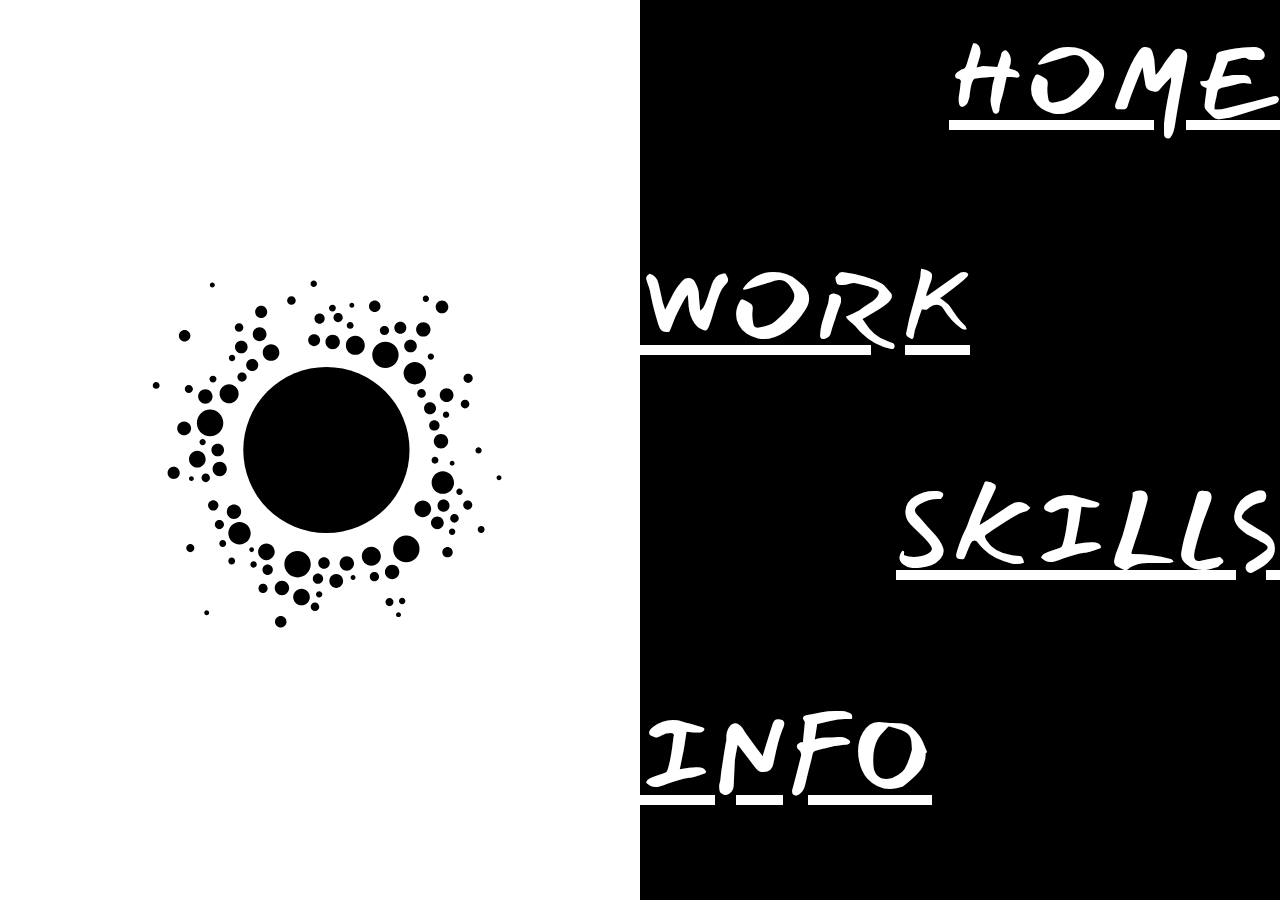
==== index.html @ 7038d150 "Update index.html" ====
<!DOCTYPE html>
<html lang="ru">
<head>
    <meta charset="UTF-8">
    <meta name="viewport" content="width=device-width, initial-scale=1.0">
    <meta http-equiv="X-UA-Compatible" content="ie=edge">
    <title>Averyanov_Oleg</title>
    <link href="https://fonts.googleapis.com/css?family=Mansalva&display=swap" rel="stylesheet">
    <link href="https://fonts.googleapis.com/css?family=Vollkorn&display=swap" rel="stylesheet">
    <link rel="stylesheet" href="css/style.css">
    <script src="js/script.js"></script>
</head>
<body>
    <div class="wrap">
        <div class="wrap1_svg" id="wrap1_svg">
            <div class="wrap2_svg">
                    <svg xmlns="http://www.w3.org/2000/svg" xmlns:xlink="http://www.w3.org/1999/xlink" width="400" height="400" viewBox="0 0 400 400" version="1.1">
                        <g id="container" fill="#000">
                            
                            <circle id="center-circle" cx="204" cy="200" r="53">
                                        <animate attributeName="r"
                                                 dur="7.5s"
                                                 begin="0s"
                                                 repeatCount="indefinite"
                                                 keyTimes="0; 0.5; 1"
                                                 keySplines="0.5  0   0.1  1;
                                                                         0.5  0   0.1  1"
                                                 calcMode="spline"
                                                 values="53; 40; 53"
                                         />
                                </circle>
                                
                            <path id="dots">
                                <animate attributeName="d"
                                                 dur="7.5s"
                                                 begin="0s"
                                                 fill="freeze"
                                                 repeatCount="indefinite"
                                                 keyTimes="0; 0.5; 1"
                                                 keySplines="0.5  0   0.1  1;
                                                                         0.5  0   0.1  1"
                                                 calcMode="spline"
                                                 values="
                                                                     M168.9 146.2C171.8 146.2 174.1 143.9 174.1 141 174.1 138.1 171.8 135.8 168.9 135.8 166 135.8 163.7 138.1 163.7 141 163.7 143.9 166 146.2 168.9 146.2ZM168.9 264.7C171.8 264.7 174.1 262.3 174.1 259.5 174.1 256.6 171.8 254.2 168.9 254.2 166 254.2 163.7 256.6 163.7 259.5 163.7 262.3 166 264.7 168.9 264.7ZM147.7 240.6C150.2 240.6 152.2 238.6 152.2 236.1 152.2 233.6 150.2 231.6 147.7 231.6 145.2 231.6 143.2 233.6 143.2 236.1 143.2 238.6 145.2 240.6 147.7 240.6ZM260.2 131.5C262.7 131.5 264.7 129.5 264.7 127 264.7 124.5 262.7 122.5 260.2 122.5 257.7 122.5 255.7 124.5 255.7 127 255.7 129.5 257.7 131.5 260.2 131.5ZM241.1 278.4C243.6 278.4 245.6 276.3 245.6 273.9 245.6 271.4 243.6 269.4 241.1 269.4 238.7 269.4 236.6 271.4 236.6 273.9 236.6 276.3 238.7 278.4 241.1 278.4ZM176.1 286.6C178.6 286.6 180.6 284.6 180.6 282.1 180.6 279.7 178.6 277.6 176.1 277.6 173.6 277.6 171.6 279.7 171.6 282.1 171.6 284.6 173.6 286.6 176.1 286.6ZM132.2 172.9C134.7 172.9 136.7 170.9 136.7 168.4 136.7 165.9 134.7 163.9 132.2 163.9 129.7 163.9 127.7 165.9 127.7 168.4 127.7 170.9 129.7 172.9 132.2 172.9ZM139.1 215.4C141.5 215.4 143.5 213.4 143.5 210.9 143.5 208.4 141.5 206.4 139.1 206.4 136.6 206.4 134.6 208.4 134.6 210.9 134.6 213.4 136.6 215.4 139.1 215.4ZM271.7 199.5C274.2 199.5 276.2 197.5 276.2 195 276.2 192.5 274.2 190.5 271.7 190.5 269.2 190.5 267.2 192.5 267.2 195 267.2 197.5 269.2 199.5 271.7 199.5ZM215.3 272.6C217.7 272.6 219.8 270.6 219.8 268.1 219.8 265.6 217.7 263.6 215.3 263.6 212.8 263.6 210.8 265.6 210.8 268.1 210.8 270.6 212.8 272.6 215.3 272.6ZM207.7 139.4C210.2 139.4 212.2 137.4 212.2 134.9 212.2 132.4 210.2 130.4 207.7 130.4 205.2 130.4 203.2 132.4 203.2 134.9 203.2 137.4 205.2 139.4 207.7 139.4ZM126.5 210.7C129.4 210.7 131.7 208.3 131.7 205.5 131.7 202.6 129.4 200.2 126.5 200.2 123.6 200.2 121.3 202.6 121.3 205.5 121.3 208.3 123.6 210.7 126.5 210.7ZM264.2 240.6C267 240.6 269.4 238.2 269.4 235.3 269.4 232.5 267 230.1 264.2 230.1 261.3 230.1 258.9 232.5 258.9 235.3 258.9 238.2 261.3 240.6 264.2 240.6ZM154.7 142.3C156.9 142.3 158.6 140.5 158.6 138.3 158.6 136.1 156.9 134.4 154.7 134.4 152.5 134.4 150.7 136.1 150.7 138.3 150.7 140.5 152.5 142.3 154.7 142.3ZM269.7 187.6C271.5 187.6 273 186.2 273 184.4 273 182.6 271.5 181.2 269.7 181.2 267.9 181.2 266.5 182.6 266.5 184.4 266.5 186.2 267.9 187.6 269.7 187.6ZM274.8 261.8C276.5 261.8 278 260.4 278 258.6 278 256.8 276.5 255.3 274.8 255.3 273 255.3 271.5 256.8 271.5 258.6 271.5 260.4 273 261.8 274.8 261.8ZM167.6 275.5C169.4 275.5 170.9 274 170.9 272.2 170.9 270.5 169.4 269 167.6 269 165.8 269 164.4 270.5 164.4 272.2 164.4 274 165.8 275.5 167.6 275.5ZM136.4 235.9C138.1 235.9 139.6 234.4 139.6 232.6 139.6 230.9 138.1 229.4 136.4 229.4 134.6 229.4 133.1 230.9 133.1 232.6 133.1 234.4 134.6 235.9 136.4 235.9ZM202.5 125.4C204.3 125.4 205.7 123.9 205.7 122.1 205.7 120.3 204.3 118.9 202.5 118.9 200.7 118.9 199.3 120.3 199.3 122.1 199.3 123.9 200.7 125.4 202.5 125.4ZM255 142.3C257.2 142.3 258.9 140.5 258.9 138.3 258.9 136.1 257.2 134.4 255 134.4 252.8 134.4 251 136.1 251 138.3 251 140.5 252.8 142.3 255 142.3ZM137.8 203.5C140 203.5 141.7 201.7 141.7 199.5 141.7 197.3 140 195.6 137.8 195.6 135.6 195.6 133.8 197.3 133.8 199.5 133.8 201.7 135.6 203.5 137.8 203.5ZM186 277.6C190.5 277.6 194.2 273.9 194.2 269.4 194.2 264.8 190.5 261.1 186 261.1 181.4 261.1 177.7 264.8 177.7 269.4 177.7 273.9 181.4 277.6 186 277.6ZM239.5 149.1C244.1 149.1 247.8 145.4 247.8 140.8 247.8 136.3 244.1 132.6 239.5 132.6 235 132.6 231.3 136.3 231.3 140.8 231.3 145.4 235 149.1 239.5 149.1ZM143.5 248.1C145.1 248.1 146.4 246.8 146.4 245.2 146.4 243.7 145.1 242.4 143.5 242.4 142 242.4 140.7 243.7 140.7 245.2 140.7 246.8 142 248.1 143.5 248.1ZM232 280.2C233.6 280.2 234.9 278.9 234.9 277.3 234.9 275.7 233.6 274.4 232 274.4 230.4 274.4 229.1 275.7 229.1 277.3 229.1 278.9 230.4 280.2 232 280.2ZM285.5 237C287.1 237 288.4 235.7 288.4 234.1 288.4 232.5 287.1 231.2 285.5 231.2 284 231.2 282.7 232.5 282.7 234.1 282.7 235.7 284 237 285.5 237ZM286.6 161C288.2 161 289.5 159.7 289.5 158.1 289.5 156.5 288.2 155.2 286.6 155.2 285 155.2 283.7 156.5 283.7 158.1 283.7 159.7 285 161 286.6 161ZM239.9 130C241.5 130 242.8 128.8 242.8 127.2 242.8 125.6 241.5 124.3 239.9 124.3 238.3 124.3 237 125.6 237 127.2 237 128.8 238.3 130 239.9 130ZM210.4 127.9C212 127.9 213.3 126.6 213.3 125 213.3 123.4 212 122.1 210.4 122.1 208.8 122.1 207.5 123.4 207.5 125 207.5 126.6 208.8 127.9 210.4 127.9ZM152.9 158.5C154.5 158.5 155.8 157.2 155.8 155.6 155.8 154 154.5 152.7 152.9 152.7 151.3 152.7 150 154 150 155.6 150 157.2 151.3 158.5 152.9 158.5ZM165.8 283.8C167.4 283.8 168.7 282.5 168.7 280.9 168.7 279.3 167.4 278 165.8 278 164.2 278 163 279.3 163 280.9 163 282.5 164.2 283.8 165.8 283.8ZM101.2 162.4C102.3 162.4 103.3 161.5 103.3 160.3 103.3 159.1 102.3 158.1 101.2 158.1 100 158.1 99 159.1 99 160.3 99 161.5 100 162.4 101.2 162.4ZM307.5 219.1C308.3 219.1 309 218.4 309 217.5 309 216.7 308.3 216 307.5 216 306.6 216 305.9 216.7 305.9 217.5 305.9 218.4 306.6 219.1 307.5 219.1ZM133.1 100.1C134 100.1 134.7 99.4 134.7 98.5 134.7 97.7 134 97 133.1 97 132.3 97 131.6 97.7 131.6 98.5 131.6 99.4 132.3 100.1 133.1 100.1ZM131.3 300.1C132.2 300.1 132.9 299.4 132.9 298.5 132.9 297.7 132.2 297 131.3 297 130.5 297 129.8 297.7 129.8 298.5 129.8 299.4 130.5 300.1 131.3 300.1ZM218 277.7C218.8 277.7 219.5 277.1 219.5 276.2 219.5 275.4 218.8 274.7 218 274.7 217.1 274.7 216.4 275.4 216.4 276.2 216.4 277.1 217.1 277.7 218 277.7ZM279.8 210.3C280.6 210.3 281.3 209.6 281.3 208.8 281.3 207.9 280.6 207.3 279.8 207.3 278.9 207.3 278.3 207.9 278.3 208.8 278.3 209.6 278.9 210.3 279.8 210.3ZM219.8 114.2C220.6 114.2 221.3 113.5 221.3 112.7 221.3 111.8 220.6 111.1 219.8 111.1 218.9 111.1 218.2 111.8 218.2 112.7 218.2 113.5 218.9 114.2 219.8 114.2ZM122.3 217.9C123.2 217.9 123.9 217.2 123.9 216.3 123.9 215.5 123.2 214.8 122.3 214.8 121.5 214.8 120.8 215.5 120.8 216.3 120.8 217.2 121.5 217.9 122.3 217.9ZM159 261.1C159.9 261.1 160.5 260.4 160.5 259.5 160.5 258.7 159.9 258 159 258 158.2 258 157.5 258.7 157.5 259.5 157.5 260.4 158.2 261.1 159 261.1ZM247.4 301.5C248.3 301.5 249 300.8 249 300 249 299.1 248.3 298.4 247.4 298.4 246.6 298.4 245.9 299.1 245.9 300 245.9 300.8 246.6 301.5 247.4 301.5ZM209 118.9C210.2 118.9 211.1 117.9 211.1 116.7 211.1 115.5 210.2 114.6 209 114.6 207.8 114.6 206.8 115.5 206.8 116.7 206.8 117.9 207.8 118.9 209 118.9ZM296.7 250.3C297.9 250.3 298.8 249.3 298.8 248.1 298.8 246.9 297.9 246 296.7 246 295.5 246 294.5 246.9 294.5 248.1 294.5 249.3 295.5 250.3 296.7 250.3ZM144.6 255C145.8 255 146.8 254 146.8 252.8 146.8 251.6 145.8 250.6 144.6 250.6 143.4 250.6 142.5 251.6 142.5 252.8 142.5 254 143.4 255 144.6 255ZM136 160.3C137.2 160.3 138.2 159.3 138.2 158.1 138.2 156.9 137.2 156 136 156 134.8 156 133.8 156.9 133.8 158.1 133.8 159.3 134.8 160.3 136 160.3ZM218 127.5C219.1 127.5 220.1 126.6 220.1 125.4 220.1 124.2 219.1 123.2 218 123.2 216.8 123.2 215.8 124.2 215.8 125.4 215.8 126.6 216.8 127.5 218 127.5ZM269.7 208.5C270.9 208.5 271.9 207.6 271.9 206.4 271.9 205.2 270.9 204.2 269.7 204.2 268.5 204.2 267.6 205.2 267.6 206.4 267.6 207.6 268.5 208.5 269.7 208.5ZM147.1 267.6C148.3 267.6 149.3 266.6 149.3 265.4 149.3 264.2 148.3 263.2 147.1 263.2 146 263.2 145 264.2 145 265.4 145 266.6 146 267.6 147.1 267.6ZM256.2 161.4C260.1 161.4 263.3 158.2 263.3 154.3 263.3 150.5 260.1 147.3 256.2 147.3 252.4 147.3 249.2 150.5 249.2 154.3 249.2 158.2 252.4 161.4 256.2 161.4ZM165.7 122.5C167.7 122.5 169.4 120.8 169.4 118.7 169.4 116.6 167.7 114.9 165.7 114.9 163.6 114.9 161.9 116.6 161.9 118.7 161.9 120.8 163.6 122.5 165.7 122.5ZM123.2 167.3C124.6 167.3 125.8 166.2 125.8 164.8 125.8 163.4 124.6 162.3 123.2 162.3 121.8 162.3 120.7 163.4 120.7 164.8 120.7 166.2 121.8 167.3 123.2 167.3ZM242.2 291.9C243.6 291.9 244.7 290.7 244.7 289.3 244.7 288 243.6 286.8 242.2 286.8 240.8 286.8 239.7 288 239.7 289.3 239.7 290.7 240.8 291.9 242.2 291.9ZM160.1 152.9C162.2 152.9 163.9 151.2 163.9 149.1 163.9 147 162.2 145.3 160.1 145.3 158 145.3 156.3 147 156.3 149.1 156.3 151.2 158 152.9 160.1 152.9ZM275.8 237.9C277.9 237.9 279.6 236.2 279.6 234.1 279.6 232 277.9 230.3 275.8 230.3 273.7 230.3 272.1 232 272.1 234.1 272.1 236.2 273.7 237.9 275.8 237.9ZM113.7 217.3C115.8 217.3 117.5 215.7 117.5 213.6 117.5 211.5 115.8 209.8 113.7 209.8 111.6 209.8 109.9 211.5 109.9 213.6 109.9 215.7 111.6 217.3 113.7 217.3ZM284.8 175.9C286.3 175.9 287.5 174.7 287.5 173.2 287.5 171.8 286.3 170.5 284.8 170.5 283.3 170.5 282.1 171.8 282.1 173.2 282.1 174.7 283.3 175.9 284.8 175.9ZM261.5 168.4C262.9 168.4 264.2 167.2 264.2 165.7 264.2 164.2 262.9 163 261.5 163 260 163 258.8 164.2 258.8 165.7 258.8 167.2 260 168.4 261.5 168.4ZM281.6 244.7C283.1 244.7 284.3 243.5 284.3 242 284.3 240.5 283.1 239.3 281.6 239.3 280.1 239.3 278.9 240.5 278.9 242 278.9 243.5 280.1 244.7 281.6 244.7ZM194.6 296.5C196.1 296.5 197.3 295.3 197.3 293.8 197.3 292.3 196.1 291.1 194.6 291.1 193.1 291.1 191.9 292.3 191.9 293.8 191.9 295.3 193.1 296.5 194.6 296.5ZM130.2 218.4C131.7 218.4 132.9 217.2 132.9 215.7 132.9 214.2 131.7 213 130.2 213 128.8 213 127.6 214.2 127.6 215.7 127.6 217.2 128.8 218.4 130.2 218.4ZM153.6 130.2C155.1 130.2 156.3 129 156.3 127.5 156.3 126 155.1 124.8 153.6 124.8 152.1 124.8 150.9 126 150.9 127.5 150.9 129 152.1 130.2 153.6 130.2ZM184.2 115.5C185.7 115.5 186.9 114.3 186.9 112.8 186.9 111.3 185.7 110.1 184.2 110.1 182.7 110.1 181.5 111.3 181.5 112.8 181.5 114.3 182.7 115.5 184.2 115.5ZM266.1 178.5C268.2 178.5 269.9 176.8 269.9 174.7 269.9 172.6 268.2 170.9 266.1 170.9 264 170.9 262.4 172.6 262.4 174.7 262.4 176.8 264 178.5 266.1 178.5ZM196 139.2C198.1 139.2 199.8 137.5 199.8 135.4 199.8 133.4 198.1 131.7 196 131.7 193.9 131.7 192.3 133.4 192.3 135.4 192.3 137.5 193.9 139.2 196 139.2ZM124.9 262.2C126.2 262.2 127.4 261 127.4 259.6 127.4 258.3 126.2 257.1 124.9 257.1 123.5 257.1 122.3 258.3 122.3 259.6 122.3 261 123.5 262.2 124.9 262.2ZM145.2 171.1C148.4 171.1 151.1 168.4 151.1 165.1 151.1 161.9 148.4 159.2 145.2 159.2 141.9 159.2 139.2 161.9 139.2 165.1 139.2 168.4 141.9 171.1 145.2 171.1ZM163.3 134C165.7 134 167.6 132.1 167.6 129.7 167.6 127.3 165.7 125.4 163.3 125.4 160.9 125.4 159 127.3 159 129.7 159 132.1 160.9 134 163.3 134ZM209 282.7C211.4 282.7 213.3 280.7 213.3 278.4 213.3 276 211.4 274 209 274 206.6 274 204.7 276 204.7 278.4 204.7 280.7 206.6 282.7 209 282.7ZM122.3 192C124.7 192 126.7 190 126.7 187.6 126.7 185.3 124.7 183.3 122.3 183.3 120 183.3 118 185.3 118 187.6 118 190 120 192 122.3 192ZM274.4 172.2C276.8 172.2 278.7 170.2 278.7 167.8 278.7 165.5 276.8 163.5 274.4 163.5 272 163.5 270.1 165.5 270.1 167.8 270.1 170.2 272 172.2 274.4 172.2ZM229.6 271.5C232.9 271.5 235.6 268.9 235.6 265.6 235.6 262.3 232.9 259.6 229.6 259.6 226.4 259.6 223.7 262.3 223.7 265.6 223.7 268.9 226.4 271.5 229.6 271.5ZM222.1 141.9C225.4 141.9 228 139.3 228 136 228 132.7 225.4 130 222.1 130 218.8 130 216.2 132.7 216.2 136 216.2 139.3 218.8 141.9 222.1 141.9ZM155.2 255.7C159.1 255.7 162.2 252.5 162.2 248.7 162.2 244.8 159.1 241.6 155.2 241.6 151.4 241.6 148.2 244.8 148.2 248.7 148.2 252.5 151.4 255.7 155.2 255.7ZM272.8 226.9C276.6 226.9 279.8 223.7 279.8 219.9 279.8 216 276.6 212.8 272.8 212.8 268.9 212.8 265.8 216 265.8 219.9 265.8 223.7 268.9 226.9 272.8 226.9ZM247.4 267.6C252 267.6 255.7 263.9 255.7 259.3 255.7 254.7 252 251 247.4 251 242.9 251 239.2 254.7 239.2 259.3 239.2 263.9 242.9 267.6 247.4 267.6ZM136.7 191.6C141.3 191.6 145 187.9 145 183.3 145 178.8 141.3 175 136.7 175 132.2 175 128.5 178.8 128.5 183.3 128.5 187.9 132.2 191.6 136.7 191.6ZM234.1 118.9C236.1 118.9 237.7 117.3 237.7 115.3 237.7 113.3 236.1 111.7 234.1 111.7 232.1 111.7 230.5 113.3 230.5 115.3 230.5 117.3 232.1 118.9 234.1 118.9ZM201.8 272.6C203.8 272.6 205.4 271 205.4 269 205.4 267 203.8 265.4 201.8 265.4 199.8 265.4 198.2 267 198.2 269 198.2 271 199.8 272.6 201.8 272.6ZM119.5 136.9C121.4 136.9 123.1 135.3 123.1 133.3 123.1 131.3 121.4 129.7 119.5 129.7 117.5 129.7 115.9 131.3 115.9 133.3 115.9 135.3 117.5 136.9 119.5 136.9ZM175.9 305C177.9 305 179.5 303.4 179.5 301.4 179.5 299.4 177.9 297.8 175.9 297.8 173.9 297.8 172.3 299.4 172.3 301.4 172.3 303.4 173.9 305 175.9 305ZM273.5 179.9C274.6 179.9 275.5 179 275.5 177.9 275.5 176.8 274.6 175.9 273.5 175.9 272.4 175.9 271.5 176.8 271.5 177.9 271.5 179 272.4 179.9 273.5 179.9ZM263.8 145.7C264.9 145.7 265.8 144.8 265.8 143.7 265.8 142.6 264.9 141.7 263.8 141.7 262.7 141.7 261.8 142.6 261.8 143.7 261.8 144.8 262.7 145.7 263.8 145.7ZM272.6 247.8C274.8 247.8 276.6 246 276.6 243.8 276.6 241.6 274.8 239.8 272.6 239.8 270.4 239.8 268.6 241.6 268.6 243.8 268.6 246 270.4 247.8 272.6 247.8ZM281.4 251.2C282.5 251.2 283.4 250.3 283.4 249.2 283.4 248.1 282.5 247.2 281.4 247.2 280.3 247.2 279.4 248.1 279.4 249.2 279.4 250.3 280.3 251.2 281.4 251.2ZM295.2 202.9C296.3 202.9 297.2 202.1 297.2 201 297.2 199.9 296.3 199 295.2 199 294.2 199 293.3 199.9 293.3 201 293.3 202.1 294.2 202.9 295.2 202.9ZM282.3 227.8C283.4 227.8 284.3 226.9 284.3 225.8 284.3 224.7 283.4 223.8 282.3 223.8 281.2 223.8 280.3 224.7 280.3 225.8 280.3 226.9 281.2 227.8 282.3 227.8ZM150.2 148.6C151.3 148.6 152.2 147.7 152.2 146.6 152.2 145.5 151.3 144.6 150.2 144.6 149.1 144.6 148.2 145.5 148.2 146.6 148.2 147.7 149.1 148.6 150.2 148.6ZM196.2 104.5C197.3 104.5 198.2 103.6 198.2 102.5 198.2 101.4 197.3 100.5 196.2 100.5 195.1 100.5 194.2 101.4 194.2 102.5 194.2 103.6 195.1 104.5 196.2 104.5ZM160.8 268.5C161.9 268.5 162.8 267.6 162.8 266.5 162.8 265.4 161.9 264.5 160.8 264.5 159.7 264.5 158.8 265.4 158.8 266.5 158.8 267.6 159.7 268.5 160.8 268.5ZM188.2 291.2C191.1 291.2 193.4 288.9 193.4 286 193.4 283.1 191.1 280.8 188.2 280.8 185.4 280.8 183 283.1 183 286 183 288.9 185.4 291.2 188.2 291.2ZM198.2 281.2C200 281.2 201.5 279.7 201.5 278 201.5 276.2 200 274.7 198.2 274.7 196.5 274.7 195 276.2 195 278 195 279.7 196.5 281.2 198.2 281.2ZM198.9 288.9C200 288.9 200.9 288 200.9 286.9 200.9 285.8 200 284.9 198.9 284.9 197.8 284.9 196.9 285.8 196.9 286.9 196.9 288 197.8 288.9 198.9 288.9ZM247.8 293.3C248.9 293.3 249.8 292.4 249.8 291.3 249.8 290.2 248.9 289.3 247.8 289.3 246.7 289.3 245.8 290.2 245.8 291.3 245.8 292.4 246.7 293.3 247.8 293.3ZM129.2 196.8C130.3 196.8 131.1 195.9 131.1 194.8 131.1 193.8 130.3 192.9 129.2 192.9 128.1 192.9 127.2 193.8 127.2 194.8 127.2 195.9 128.1 196.8 129.2 196.8ZM273 118.2C275.1 118.2 276.9 116.4 276.9 114.2 276.9 112 275.1 110.2 273 110.2 270.8 110.2 269 112 269 114.2 269 116.4 270.8 118.2 273 118.2ZM248.9 132C251 132 252.6 130.3 252.6 128.2 252.6 126.2 251 124.5 248.9 124.5 246.8 124.5 245.1 126.2 245.1 128.2 245.1 130.3 246.8 132 248.9 132ZM264.3 111.5C265.4 111.5 266.3 110.6 266.3 109.5 266.3 108.4 265.4 107.5 264.3 107.5 263.2 107.5 262.4 108.4 262.4 109.5 262.4 110.6 263.2 111.5 264.3 111.5Z
                                                                     
                                                                     ;
                                                                     
                                                                     M175.2 122.4C178.1 122.4 180.4 120.1 180.4 117.2 180.4 114.3 178.1 112 175.2 112 172.3 112 170 114.3 170 117.2 170 120.1 172.3 122.4 175.2 122.4ZM139.2 316.4C142.1 316.4 144.4 314.1 144.4 311.2 144.4 308.3 142.1 306 139.2 306 136.3 306 134 308.3 134 311.2 134 314.1 136.3 316.4 139.2 316.4ZM129.5 272C132 272 134 270 134 267.5 134 265 132 263 129.5 263 127 263 125 265 125 267.5 125 270 127 272 129.5 272ZM314.5 102C317 102 319 100 319 97.5 319 95 317 93 314.5 93 312 93 310 95 310 97.5 310 100 312 102 314.5 102ZM290.5 307C293 307 295 305 295 302.5 295 300 293 298 290.5 298 288 298 286 300 286 302.5 286 305 288 307 290.5 307ZM177.5 338C180 338 182 336 182 333.5 182 331 180 329 177.5 329 175 329 173 331 173 333.5 173 336 175 338 177.5 338ZM84.5 150C87 150 89 148 89 145.5 89 143 87 141 84.5 141 82 141 80 143 80 145.5 80 148 82 150 84.5 150ZM117.5 227C120 227 122 225 122 222.5 122 220 120 218 117.5 218 115 218 113 220 113 222.5 113 225 115 227 117.5 227ZM320.5 194C323 194 325 192 325 189.5 325 187 323 185 320.5 185 318 185 316 187 316 189.5 316 192 318 194 320.5 194ZM233.5 308C236 308 238 306 238 303.5 238 301 236 299 233.5 299 231 299 229 301 229 303.5 229 306 231 308 233.5 308ZM210.5 110C213 110 215 108 215 105.5 215 103 213 101 210.5 101 208 101 206 103 206 105.5 206 108 208 110 210.5 110ZM87.2 213.4C90.1 213.4 92.4 211.1 92.4 208.2 92.4 205.3 90.1 203 87.2 203 84.3 203 82 205.3 82 208.2 82 211.1 84.3 213.4 87.2 213.4ZM265.2 258.4C268.1 258.4 270.4 256.1 270.4 253.2 270.4 250.3 268.1 248 265.2 248 262.3 248 260 250.3 260 253.2 260 256.1 262.3 258.4 265.2 258.4ZM107 108.9C109.1 108.9 110.9 107.1 110.9 105 110.9 102.8 109.1 101 107 101 104.8 101 103 102.8 103 105 103 107.1 104.8 108.9 107 108.9ZM291.2 190.5C293 190.5 294.5 189 294.5 187.2 294.5 185.5 293 184 291.2 184 289.4 184 288 185.5 288 187.2 288 189 289.4 190.5 291.2 190.5ZM336.2 327.5C338 327.5 339.5 326 339.5 324.2 339.5 322.5 338 321 336.2 321 334.4 321 333 322.5 333 324.2 333 326 334.4 327.5 336.2 327.5ZM163.2 307.5C165 307.5 166.5 306 166.5 304.2 166.5 302.5 165 301 163.2 301 161.4 301 160 302.5 160 304.2 160 306 161.4 307.5 163.2 307.5ZM98.2 260.5C100 260.5 101.5 259 101.5 257.2 101.5 255.5 100 254 98.2 254 96.4 254 95 255.5 95 257.2 95 259 96.4 260.5 98.2 260.5ZM168.2 72.5C170 72.5 171.5 71 171.5 69.2 171.5 67.5 170 66 168.2 66 166.4 66 165 67.5 165 69.2 165 71 166.4 72.5 168.2 72.5ZM275 100.9C277.1 100.9 278.9 99.1 278.9 97 278.9 94.8 277.1 93 275 93 272.8 93 271 94.8 271 97 271 99.1 272.8 100.9 275 100.9ZM117 208.9C119.1 208.9 120.9 207.1 120.9 205 120.9 202.8 119.1 201 117 201 114.8 201 113 202.8 113 205 113 207.1 114.8 208.9 117 208.9ZM186.3 302.6C190.8 302.6 194.5 298.9 194.5 294.3 194.5 289.7 190.8 286 186.3 286 181.7 286 178 289.7 178 294.3 178 298.9 181.7 302.6 186.3 302.6ZM256.3 145.6C260.8 145.6 264.5 141.9 264.5 137.3 264.5 132.7 260.8 129 256.3 129 251.7 129 248 132.7 248 137.3 248 141.9 251.7 145.6 256.3 145.6ZM63.9 265.8C65.5 265.8 66.8 264.5 66.8 262.9 66.8 261.3 65.5 260 63.9 260 62.3 260 61 261.3 61 262.9 61 264.5 62.3 265.8 63.9 265.8ZM256.9 303.8C258.5 303.8 259.8 302.5 259.8 300.9 259.8 299.3 258.5 298 256.9 298 255.3 298 254 299.3 254 300.9 254 302.5 255.3 303.8 256.9 303.8ZM369.9 240.8C371.5 240.8 372.8 239.5 372.8 237.9 372.8 236.3 371.5 235 369.9 235 368.3 235 367 236.3 367 237.9 367 239.5 368.3 240.8 369.9 240.8ZM360.9 124.8C362.5 124.8 363.8 123.5 363.8 121.9 363.8 120.3 362.5 119 360.9 119 359.3 119 358 120.3 358 121.9 358 123.5 359.3 124.8 360.9 124.8ZM244.9 106.8C246.5 106.8 247.8 105.5 247.8 103.9 247.8 102.3 246.5 101 244.9 101 243.3 101 242 102.3 242 103.9 242 105.5 243.3 106.8 244.9 106.8ZM221.9 31.8C223.5 31.8 224.8 30.5 224.8 28.9 224.8 27.3 223.5 26 221.9 26 220.3 26 219 27.3 219 28.9 219 30.5 220.3 31.8 221.9 31.8ZM132.9 143.8C134.5 143.8 135.8 142.5 135.8 140.9 135.8 139.3 134.5 138 132.9 138 131.3 138 130 139.3 130 140.9 130 142.5 131.3 143.8 132.9 143.8ZM147.9 353.8C149.5 353.8 150.8 352.5 150.8 350.9 150.8 349.3 149.5 348 147.9 348 146.3 348 145 349.3 145 350.9 145 352.5 146.3 353.8 147.9 353.8ZM57.2 154.3C58.3 154.3 59.3 153.4 59.3 152.2 59.3 151 58.3 150 57.2 150 56 150 55 151 55 152.2 55 153.4 56 154.3 57.2 154.3ZM362.5 217.1C363.4 217.1 364.1 216.4 364.1 215.5 364.1 214.7 363.4 214 362.5 214 361.7 214 361 214.7 361 215.5 361 216.4 361.7 217.1 362.5 217.1ZM127.5 79.1C128.4 79.1 129.1 78.4 129.1 77.5 129.1 76.7 128.4 76 127.5 76 126.7 76 126 76.7 126 77.5 126 78.4 126.7 79.1 127.5 79.1ZM104.5 339.1C105.4 339.1 106.1 338.4 106.1 337.5 106.1 336.7 105.4 336 104.5 336 103.7 336 103 336.7 103 337.5 103 338.4 103.7 339.1 104.5 339.1ZM251.5 321.1C252.4 321.1 253.1 320.4 253.1 319.5 253.1 318.7 252.4 318 251.5 318 250.7 318 250 318.7 250 319.5 250 320.4 250.7 321.1 251.5 321.1ZM314.5 203.1C315.4 203.1 316.1 202.4 316.1 201.5 316.1 200.7 315.4 200 314.5 200 313.7 200 313 200.7 313 201.5 313 202.4 313.7 203.1 314.5 203.1ZM221.5 75.1C222.4 75.1 223.1 74.4 223.1 73.5 223.1 72.7 222.4 72 221.5 72 220.7 72 220 72.7 220 73.5 220 74.4 220.7 75.1 221.5 75.1ZM88.5 237.1C89.4 237.1 90.1 236.4 90.1 235.5 90.1 234.7 89.4 234 88.5 234 87.7 234 87 234.7 87 235.5 87 236.4 87.7 237.1 88.5 237.1ZM137.5 295.1C138.4 295.1 139.1 294.4 139.1 293.5 139.1 292.7 138.4 292 137.5 292 136.7 292 136 292.7 136 293.5 136 294.4 136.7 295.1 137.5 295.1ZM267.5 338.1C268.4 338.1 269.1 337.4 269.1 336.5 269.1 335.7 268.4 335 267.5 335 266.7 335 266 335.7 266 336.5 266 337.4 266.7 338.1 267.5 338.1ZM194.2 51.3C195.3 51.3 196.3 50.4 196.3 49.2 196.3 48 195.3 47 194.2 47 193 47 192 48 192 49.2 192 50.4 193 51.3 194.2 51.3ZM347.2 269.3C348.3 269.3 349.3 268.4 349.3 267.2 349.3 266 348.3 265 347.2 265 346 265 345 266 345 267.2 345 268.4 346 269.3 347.2 269.3ZM77.2 325.3C78.3 325.3 79.3 324.4 79.3 323.2 79.3 322 78.3 321 77.2 321 76 321 75 322 75 323.2 75 324.4 76 325.3 77.2 325.3ZM100.2 130.3C101.3 130.3 102.3 129.4 102.3 128.2 102.3 127 101.3 126 100.2 126 99 126 98 127 98 128.2 98 129.4 99 130.3 100.2 130.3ZM229.2 87.3C230.3 87.3 231.3 86.4 231.3 85.2 231.3 84 230.3 83 229.2 83 228 83 227 84 227 85.2 227 86.4 228 87.3 229.2 87.3ZM296.2 209.3C297.3 209.3 298.3 208.4 298.3 207.2 298.3 206 297.3 205 296.2 205 295 205 294 206 294 207.2 294 208.4 295 209.3 296.2 209.3ZM118.2 316.3C119.3 316.3 120.3 315.4 120.3 314.2 120.3 313 119.3 312 118.2 312 117 312 116 313 116 314.2 116 315.4 117 316.3 118.2 316.3ZM294 132C297.9 132 301 128.9 301 125 301 121.1 297.9 118 294 118 290.1 118 287 121.1 287 125 287 128.9 290.1 132 294 132ZM135.8 60.6C137.9 60.6 139.5 58.9 139.5 56.8 139.5 54.7 137.9 53 135.8 53 133.7 53 132 54.7 132 56.8 132 58.9 133.7 60.6 135.8 60.6ZM58.5 131C59.9 131 61 129.9 61 128.5 61 127.1 59.9 126 58.5 126 57.1 126 56 127.1 56 128.5 56 129.9 57.1 131 58.5 131ZM257.5 363C258.9 363 260 361.9 260 360.5 260 359.1 258.9 358 257.5 358 256.1 358 255 359.1 255 360.5 255 361.9 256.1 363 257.5 363ZM129.8 125.6C131.9 125.6 133.5 123.9 133.5 121.8 133.5 119.7 131.9 118 129.8 118 127.7 118 126 119.7 126 121.8 126 123.9 127.7 125.6 129.8 125.6ZM292.8 246.6C294.9 246.6 296.5 244.9 296.5 242.8 296.5 240.7 294.9 239 292.8 239 290.7 239 289 240.7 289 242.8 289 244.9 290.7 246.6 292.8 246.6ZM49.8 226.6C51.9 226.6 53.5 224.9 53.5 222.8 53.5 220.7 51.9 219 49.8 219 47.7 219 46 220.7 46 222.8 46 224.9 47.7 226.6 49.8 226.6ZM357.7 152.4C359.2 152.4 360.4 151.2 360.4 149.7 360.4 148.2 359.2 147 357.7 147 356.2 147 355 148.2 355 149.7 355 151.2 356.2 152.4 357.7 152.4ZM285.7 155.4C287.2 155.4 288.4 154.2 288.4 152.7 288.4 151.2 287.2 150 285.7 150 284.2 150 283 151.2 283 152.7 283 154.2 284.2 155.4 285.7 155.4ZM311.7 253.4C313.2 253.4 314.4 252.2 314.4 250.7 314.4 249.2 313.2 248 311.7 248 310.2 248 309 249.2 309 250.7 309 252.2 310.2 253.4 311.7 253.4ZM222.7 348.4C224.2 348.4 225.4 347.2 225.4 345.7 225.4 344.2 224.2 343 222.7 343 221.2 343 220 344.2 220 345.7 220 347.2 221.2 348.4 222.7 348.4ZM109.7 239.4C111.2 239.4 112.4 238.2 112.4 236.7 112.4 235.2 111.2 234 109.7 234 108.2 234 107 235.2 107 236.7 107 238.2 108.2 239.4 109.7 239.4ZM101.7 79.4C103.2 79.4 104.4 78.2 104.4 76.7 104.4 75.2 103.2 74 101.7 74 100.2 74 99 75.2 99 76.7 99 78.2 100.2 79.4 101.7 79.4ZM158.7 38.4C160.2 38.4 161.4 37.2 161.4 35.7 161.4 34.2 160.2 33 158.7 33 157.2 33 156 34.2 156 35.7 156 37.2 157.2 38.4 158.7 38.4ZM298.8 168.6C300.9 168.6 302.5 166.9 302.5 164.8 302.5 162.7 300.9 161 298.8 161 296.7 161 295 162.7 295 164.8 295 166.9 296.7 168.6 298.8 168.6ZM199.8 88.6C201.9 88.6 203.5 86.9 203.5 84.8 203.5 82.7 201.9 81 199.8 81 197.7 81 196 82.7 196 84.8 196 86.9 197.7 88.6 199.8 88.6ZM51.5 283C52.9 283 54 281.9 54 280.5 54 279.1 52.9 278 51.5 278 50.1 278 49 279.1 49 280.5 49 281.9 50.1 283 51.5 283ZM120.9 167.9C124.2 167.9 126.9 165.2 126.9 161.9 126.9 158.7 124.2 156 120.9 156 117.7 156 115 158.7 115 161.9 115 165.2 117.7 167.9 120.9 167.9ZM150.3 108.6C152.7 108.6 154.6 106.7 154.6 104.3 154.6 101.9 152.7 100 150.3 100 147.9 100 146 101.9 146 104.3 146 106.7 147.9 108.6 150.3 108.6ZM223.3 326.6C225.7 326.6 227.6 324.7 227.6 322.3 227.6 319.9 225.7 318 223.3 318 220.9 318 219 319.9 219 322.3 219 324.7 220.9 326.6 223.3 326.6ZM32.3 177.6C34.7 177.6 36.6 175.7 36.6 173.3 36.6 170.9 34.7 169 32.3 169 29.9 169 28 170.9 28 173.3 28 175.7 29.9 177.6 32.3 177.6ZM333.3 145.6C335.7 145.6 337.6 143.7 337.6 141.3 337.6 138.9 335.7 137 333.3 137 330.9 137 329 138.9 329 141.3 329 143.7 330.9 145.6 333.3 145.6ZM259.9 281.9C263.2 281.9 265.9 279.2 265.9 275.9 265.9 272.7 263.2 270 259.9 270 256.7 270 254 272.7 254 275.9 254 279.2 256.7 281.9 259.9 281.9ZM221.9 124.9C225.2 124.9 227.9 122.2 227.9 118.9 227.9 115.7 225.2 113 221.9 113 218.7 113 216 115.7 216 118.9 216 122.2 218.7 124.9 221.9 124.9ZM87 298C90.9 298 94 294.9 94 291 94 287.1 90.9 284 87 284 83.1 284 80 287.1 80 291 80 294.9 83.1 298 87 298ZM322 233C325.9 233 329 229.9 329 226 329 222.1 325.9 219 322 219 318.1 219 315 222.1 315 226 315 229.9 318.1 233 322 233ZM328.3 298.6C332.8 298.6 336.5 294.9 336.5 290.3 336.5 285.7 332.8 282 328.3 282 323.7 282 320 285.7 320 290.3 320 294.9 323.7 298.6 328.3 298.6ZM69.3 188.6C73.8 188.6 77.5 184.9 77.5 180.3 77.5 175.7 73.8 172 69.3 172 64.7 172 61 175.7 61 180.3 61 184.9 64.7 188.6 69.3 188.6ZM235.6 55.2C237.6 55.2 239.2 53.6 239.2 51.6 239.2 49.6 237.6 48 235.6 48 233.6 48 232 49.6 232 51.6 232 53.6 233.6 55.2 235.6 55.2ZM210.6 292.2C212.6 292.2 214.2 290.6 214.2 288.6 214.2 286.6 212.6 285 210.6 285 208.6 285 207 286.6 207 288.6 207 290.6 208.6 292.2 210.6 292.2ZM68.6 78.2C70.6 78.2 72.2 76.6 72.2 74.6 72.2 72.6 70.6 71 68.6 71 66.6 71 65 72.6 65 74.6 65 76.6 66.6 78.2 68.6 78.2ZM170.6 378.2C172.6 378.2 174.2 376.6 174.2 374.6 174.2 372.6 172.6 371 170.6 371 168.6 371 167 372.6 167 374.6 167 376.6 168.6 378.2 170.6 378.2ZM339 180C340.1 180 341 179.1 341 178 341 176.9 340.1 176 339 176 337.9 176 337 176.9 337 178 337 179.1 337.9 180 339 180ZM332 120C333.1 120 334 119.1 334 118 334 116.9 333.1 116 332 116 330.9 116 330 116.9 330 118 330 119.1 330.9 120 332 120ZM282 268.9C284.1 268.9 285.9 267.1 285.9 265 285.9 262.8 284.1 261 282 261 279.8 261 278 262.8 278 265 278 267.1 279.8 268.9 282 268.9ZM296 275C297.1 275 298 274.1 298 273 298 271.9 297.1 271 296 271 294.9 271 294 271.9 294 273 294 274.1 294.9 275 296 275ZM343 195C344.1 195 345 194.1 345 193 345 191.9 344.1 191 343 191 341.9 191 341 191.9 341 193 341 194.1 341.9 195 343 195ZM343 231C344.1 231 345 230.1 345 229 345 227.9 344.1 227 343 227 341.9 227 341 227.9 341 229 341 230.1 341.9 231 343 231ZM86 98C87.1 98 88 97.1 88 96 88 94.9 87.1 94 86 94 84.9 94 84 94.9 84 96 84 97.1 84.9 98 86 98ZM195 25C196.1 25 197 24.1 197 23 197 21.9 196.1 21 195 21 193.9 21 193 21.9 193 23 193 24.1 193.9 25 195 25ZM132 331C133.1 331 134 330.1 134 329 134 327.9 133.1 327 132 327 130.9 327 130 327.9 130 329 130 330.1 130.9 331 132 331ZM191.2 364.4C194.1 364.4 196.4 362.1 196.4 359.2 196.4 356.3 194.1 354 191.2 354 188.3 354 186 356.3 186 359.2 186 362.1 188.3 364.4 191.2 364.4ZM204.2 311.5C206 311.5 207.5 310 207.5 308.2 207.5 306.5 206 305 204.2 305 202.4 305 201 306.5 201 308.2 201 310 202.4 311.5 204.2 311.5ZM206 330C207.1 330 208 329.1 208 328 208 326.9 207.1 326 206 326 204.9 326 204 326.9 204 328 204 329.1 204.9 330 206 330ZM292 331C293.1 331 294 330.1 294 329 294 327.9 293.1 327 292 327 290.9 327 290 327.9 290 329 290 330.1 290.9 331 292 331ZM98 199C99.1 199 100 198.1 100 197 100 195.9 99.1 195 98 195 96.9 195 96 195.9 96 197 96 198.1 96.9 199 98 199ZM314 72.9C316.1 72.9 317.9 71.1 317.9 69 317.9 66.8 316.1 65 314 65 311.8 65 310 66.8 310 69 310 71.1 311.8 72.9 314 72.9ZM265.8 74.6C267.9 74.6 269.5 72.9 269.5 70.8 269.5 68.7 267.9 67 265.8 67 263.7 67 262 68.7 262 70.8 262 72.9 263.7 74.6 265.8 74.6ZM287 61C288.1 61 289 60.1 289 59 289 57.9 288.1 57 287 57 285.9 57 285 57.9 285 59 285 60.1 285.9 61 287 61Z
                                                                     
                                                                     ;
                                                                     
                                                                     M168.9 146.2C171.8 146.2 174.1 143.9 174.1 141 174.1 138.1 171.8 135.8 168.9 135.8 166 135.8 163.7 138.1 163.7 141 163.7 143.9 166 146.2 168.9 146.2ZM168.9 264.7C171.8 264.7 174.1 262.3 174.1 259.5 174.1 256.6 171.8 254.2 168.9 254.2 166 254.2 163.7 256.6 163.7 259.5 163.7 262.3 166 264.7 168.9 264.7ZM147.7 240.6C150.2 240.6 152.2 238.6 152.2 236.1 152.2 233.6 150.2 231.6 147.7 231.6 145.2 231.6 143.2 233.6 143.2 236.1 143.2 238.6 145.2 240.6 147.7 240.6ZM260.2 131.5C262.7 131.5 264.7 129.5 264.7 127 264.7 124.5 262.7 122.5 260.2 122.5 257.7 122.5 255.7 124.5 255.7 127 255.7 129.5 257.7 131.5 260.2 131.5ZM241.1 278.4C243.6 278.4 245.6 276.3 245.6 273.9 245.6 271.4 243.6 269.4 241.1 269.4 238.7 269.4 236.6 271.4 236.6 273.9 236.6 276.3 238.7 278.4 241.1 278.4ZM176.1 286.6C178.6 286.6 180.6 284.6 180.6 282.1 180.6 279.7 178.6 277.6 176.1 277.6 173.6 277.6 171.6 279.7 171.6 282.1 171.6 284.6 173.6 286.6 176.1 286.6ZM132.2 172.9C134.7 172.9 136.7 170.9 136.7 168.4 136.7 165.9 134.7 163.9 132.2 163.9 129.7 163.9 127.7 165.9 127.7 168.4 127.7 170.9 129.7 172.9 132.2 172.9ZM139.1 215.4C141.5 215.4 143.5 213.4 143.5 210.9 143.5 208.4 141.5 206.4 139.1 206.4 136.6 206.4 134.6 208.4 134.6 210.9 134.6 213.4 136.6 215.4 139.1 215.4ZM271.7 199.5C274.2 199.5 276.2 197.5 276.2 195 276.2 192.5 274.2 190.5 271.7 190.5 269.2 190.5 267.2 192.5 267.2 195 267.2 197.5 269.2 199.5 271.7 199.5ZM215.3 272.6C217.7 272.6 219.8 270.6 219.8 268.1 219.8 265.6 217.7 263.6 215.3 263.6 212.8 263.6 210.8 265.6 210.8 268.1 210.8 270.6 212.8 272.6 215.3 272.6ZM207.7 139.4C210.2 139.4 212.2 137.4 212.2 134.9 212.2 132.4 210.2 130.4 207.7 130.4 205.2 130.4 203.2 132.4 203.2 134.9 203.2 137.4 205.2 139.4 207.7 139.4ZM126.5 210.7C129.4 210.7 131.7 208.3 131.7 205.5 131.7 202.6 129.4 200.2 126.5 200.2 123.6 200.2 121.3 202.6 121.3 205.5 121.3 208.3 123.6 210.7 126.5 210.7ZM264.2 240.6C267 240.6 269.4 238.2 269.4 235.3 269.4 232.5 267 230.1 264.2 230.1 261.3 230.1 258.9 232.5 258.9 235.3 258.9 238.2 261.3 240.6 264.2 240.6ZM154.7 142.3C156.9 142.3 158.6 140.5 158.6 138.3 158.6 136.1 156.9 134.4 154.7 134.4 152.5 134.4 150.7 136.1 150.7 138.3 150.7 140.5 152.5 142.3 154.7 142.3ZM269.7 187.6C271.5 187.6 273 186.2 273 184.4 273 182.6 271.5 181.2 269.7 181.2 267.9 181.2 266.5 182.6 266.5 184.4 266.5 186.2 267.9 187.6 269.7 187.6ZM274.8 261.8C276.5 261.8 278 260.4 278 258.6 278 256.8 276.5 255.3 274.8 255.3 273 255.3 271.5 256.8 271.5 258.6 271.5 260.4 273 261.8 274.8 261.8ZM167.6 275.5C169.4 275.5 170.9 274 170.9 272.2 170.9 270.5 169.4 269 167.6 269 165.8 269 164.4 270.5 164.4 272.2 164.4 274 165.8 275.5 167.6 275.5ZM136.4 235.9C138.1 235.9 139.6 234.4 139.6 232.6 139.6 230.9 138.1 229.4 136.4 229.4 134.6 229.4 133.1 230.9 133.1 232.6 133.1 234.4 134.6 235.9 136.4 235.9ZM202.5 125.4C204.3 125.4 205.7 123.9 205.7 122.1 205.7 120.3 204.3 118.9 202.5 118.9 200.7 118.9 199.3 120.3 199.3 122.1 199.3 123.9 200.7 125.4 202.5 125.4ZM255 142.3C257.2 142.3 258.9 140.5 258.9 138.3 258.9 136.1 257.2 134.4 255 134.4 252.8 134.4 251 136.1 251 138.3 251 140.5 252.8 142.3 255 142.3ZM137.8 203.5C140 203.5 141.7 201.7 141.7 199.5 141.7 197.3 140 195.6 137.8 195.6 135.6 195.6 133.8 197.3 133.8 199.5 133.8 201.7 135.6 203.5 137.8 203.5ZM186 277.6C190.5 277.6 194.2 273.9 194.2 269.4 194.2 264.8 190.5 261.1 186 261.1 181.4 261.1 177.7 264.8 177.7 269.4 177.7 273.9 181.4 277.6 186 277.6ZM239.5 149.1C244.1 149.1 247.8 145.4 247.8 140.8 247.8 136.3 244.1 132.6 239.5 132.6 235 132.6 231.3 136.3 231.3 140.8 231.3 145.4 235 149.1 239.5 149.1ZM143.5 248.1C145.1 248.1 146.4 246.8 146.4 245.2 146.4 243.7 145.1 242.4 143.5 242.4 142 242.4 140.7 243.7 140.7 245.2 140.7 246.8 142 248.1 143.5 248.1ZM232 280.2C233.6 280.2 234.9 278.9 234.9 277.3 234.9 275.7 233.6 274.4 232 274.4 230.4 274.4 229.1 275.7 229.1 277.3 229.1 278.9 230.4 280.2 232 280.2ZM285.5 237C287.1 237 288.4 235.7 288.4 234.1 288.4 232.5 287.1 231.2 285.5 231.2 284 231.2 282.7 232.5 282.7 234.1 282.7 235.7 284 237 285.5 237ZM286.6 161C288.2 161 289.5 159.7 289.5 158.1 289.5 156.5 288.2 155.2 286.6 155.2 285 155.2 283.7 156.5 283.7 158.1 283.7 159.7 285 161 286.6 161ZM239.9 130C241.5 130 242.8 128.8 242.8 127.2 242.8 125.6 241.5 124.3 239.9 124.3 238.3 124.3 237 125.6 237 127.2 237 128.8 238.3 130 239.9 130ZM210.4 127.9C212 127.9 213.3 126.6 213.3 125 213.3 123.4 212 122.1 210.4 122.1 208.8 122.1 207.5 123.4 207.5 125 207.5 126.6 208.8 127.9 210.4 127.9ZM152.9 158.5C154.5 158.5 155.8 157.2 155.8 155.6 155.8 154 154.5 152.7 152.9 152.7 151.3 152.7 150 154 150 155.6 150 157.2 151.3 158.5 152.9 158.5ZM165.8 283.8C167.4 283.8 168.7 282.5 168.7 280.9 168.7 279.3 167.4 278 165.8 278 164.2 278 163 279.3 163 280.9 163 282.5 164.2 283.8 165.8 283.8ZM101.2 162.4C102.3 162.4 103.3 161.5 103.3 160.3 103.3 159.1 102.3 158.1 101.2 158.1 100 158.1 99 159.1 99 160.3 99 161.5 100 162.4 101.2 162.4ZM307.5 219.1C308.3 219.1 309 218.4 309 217.5 309 216.7 308.3 216 307.5 216 306.6 216 305.9 216.7 305.9 217.5 305.9 218.4 306.6 219.1 307.5 219.1ZM133.1 100.1C134 100.1 134.7 99.4 134.7 98.5 134.7 97.7 134 97 133.1 97 132.3 97 131.6 97.7 131.6 98.5 131.6 99.4 132.3 100.1 133.1 100.1ZM131.3 300.1C132.2 300.1 132.9 299.4 132.9 298.5 132.9 297.7 132.2 297 131.3 297 130.5 297 129.8 297.7 129.8 298.5 129.8 299.4 130.5 300.1 131.3 300.1ZM218 277.7C218.8 277.7 219.5 277.1 219.5 276.2 219.5 275.4 218.8 274.7 218 274.7 217.1 274.7 216.4 275.4 216.4 276.2 216.4 277.1 217.1 277.7 218 277.7ZM279.8 210.3C280.6 210.3 281.3 209.6 281.3 208.8 281.3 207.9 280.6 207.3 279.8 207.3 278.9 207.3 278.3 207.9 278.3 208.8 278.3 209.6 278.9 210.3 279.8 210.3ZM219.8 114.2C220.6 114.2 221.3 113.5 221.3 112.7 221.3 111.8 220.6 111.1 219.8 111.1 218.9 111.1 218.2 111.8 218.2 112.7 218.2 113.5 218.9 114.2 219.8 114.2ZM122.3 217.9C123.2 217.9 123.9 217.2 123.9 216.3 123.9 215.5 123.2 214.8 122.3 214.8 121.5 214.8 120.8 215.5 120.8 216.3 120.8 217.2 121.5 217.9 122.3 217.9ZM159 261.1C159.9 261.1 160.5 260.4 160.5 259.5 160.5 258.7 159.9 258 159 258 158.2 258 157.5 258.7 157.5 259.5 157.5 260.4 158.2 261.1 159 261.1ZM247.4 301.5C248.3 301.5 249 300.8 249 300 249 299.1 248.3 298.4 247.4 298.4 246.6 298.4 245.9 299.1 245.9 300 245.9 300.8 246.6 301.5 247.4 301.5ZM209 118.9C210.2 118.9 211.1 117.9 211.1 116.7 211.1 115.5 210.2 114.6 209 114.6 207.8 114.6 206.8 115.5 206.8 116.7 206.8 117.9 207.8 118.9 209 118.9ZM296.7 250.3C297.9 250.3 298.8 249.3 298.8 248.1 298.8 246.9 297.9 246 296.7 246 295.5 246 294.5 246.9 294.5 248.1 294.5 249.3 295.5 250.3 296.7 250.3ZM144.6 255C145.8 255 146.8 254 146.8 252.8 146.8 251.6 145.8 250.6 144.6 250.6 143.4 250.6 142.5 251.6 142.5 252.8 142.5 254 143.4 255 144.6 255ZM136 160.3C137.2 160.3 138.2 159.3 138.2 158.1 138.2 156.9 137.2 156 136 156 134.8 156 133.8 156.9 133.8 158.1 133.8 159.3 134.8 160.3 136 160.3ZM218 127.5C219.1 127.5 220.1 126.6 220.1 125.4 220.1 124.2 219.1 123.2 218 123.2 216.8 123.2 215.8 124.2 215.8 125.4 215.8 126.6 216.8 127.5 218 127.5ZM269.7 208.5C270.9 208.5 271.9 207.6 271.9 206.4 271.9 205.2 270.9 204.2 269.7 204.2 268.5 204.2 267.6 205.2 267.6 206.4 267.6 207.6 268.5 208.5 269.7 208.5ZM147.1 267.6C148.3 267.6 149.3 266.6 149.3 265.4 149.3 264.2 148.3 263.2 147.1 263.2 146 263.2 145 264.2 145 265.4 145 266.6 146 267.6 147.1 267.6ZM256.2 161.4C260.1 161.4 263.3 158.2 263.3 154.3 263.3 150.5 260.1 147.3 256.2 147.3 252.4 147.3 249.2 150.5 249.2 154.3 249.2 158.2 252.4 161.4 256.2 161.4ZM165.7 122.5C167.7 122.5 169.4 120.8 169.4 118.7 169.4 116.6 167.7 114.9 165.7 114.9 163.6 114.9 161.9 116.6 161.9 118.7 161.9 120.8 163.6 122.5 165.7 122.5ZM123.2 167.3C124.6 167.3 125.8 166.2 125.8 164.8 125.8 163.4 124.6 162.3 123.2 162.3 121.8 162.3 120.7 163.4 120.7 164.8 120.7 166.2 121.8 167.3 123.2 167.3ZM242.2 291.9C243.6 291.9 244.7 290.7 244.7 289.3 244.7 288 243.6 286.8 242.2 286.8 240.8 286.8 239.7 288 239.7 289.3 239.7 290.7 240.8 291.9 242.2 291.9ZM160.1 152.9C162.2 152.9 163.9 151.2 163.9 149.1 163.9 147 162.2 145.3 160.1 145.3 158 145.3 156.3 147 156.3 149.1 156.3 151.2 158 152.9 160.1 152.9ZM275.8 237.9C277.9 237.9 279.6 236.2 279.6 234.1 279.6 232 277.9 230.3 275.8 230.3 273.7 230.3 272.1 232 272.1 234.1 272.1 236.2 273.7 237.9 275.8 237.9ZM113.7 217.3C115.8 217.3 117.5 215.7 117.5 213.6 117.5 211.5 115.8 209.8 113.7 209.8 111.6 209.8 109.9 211.5 109.9 213.6 109.9 215.7 111.6 217.3 113.7 217.3ZM284.8 175.9C286.3 175.9 287.5 174.7 287.5 173.2 287.5 171.8 286.3 170.5 284.8 170.5 283.3 170.5 282.1 171.8 282.1 173.2 282.1 174.7 283.3 175.9 284.8 175.9ZM261.5 168.4C262.9 168.4 264.2 167.2 264.2 165.7 264.2 164.2 262.9 163 261.5 163 260 163 258.8 164.2 258.8 165.7 258.8 167.2 260 168.4 261.5 168.4ZM281.6 244.7C283.1 244.7 284.3 243.5 284.3 242 284.3 240.5 283.1 239.3 281.6 239.3 280.1 239.3 278.9 240.5 278.9 242 278.9 243.5 280.1 244.7 281.6 244.7ZM194.6 296.5C196.1 296.5 197.3 295.3 197.3 293.8 197.3 292.3 196.1 291.1 194.6 291.1 193.1 291.1 191.9 292.3 191.9 293.8 191.9 295.3 193.1 296.5 194.6 296.5ZM130.2 218.4C131.7 218.4 132.9 217.2 132.9 215.7 132.9 214.2 131.7 213 130.2 213 128.8 213 127.6 214.2 127.6 215.7 127.6 217.2 128.8 218.4 130.2 218.4ZM153.6 130.2C155.1 130.2 156.3 129 156.3 127.5 156.3 126 155.1 124.8 153.6 124.8 152.1 124.8 150.9 126 150.9 127.5 150.9 129 152.1 130.2 153.6 130.2ZM184.2 115.5C185.7 115.5 186.9 114.3 186.9 112.8 186.9 111.3 185.7 110.1 184.2 110.1 182.7 110.1 181.5 111.3 181.5 112.8 181.5 114.3 182.7 115.5 184.2 115.5ZM266.1 178.5C268.2 178.5 269.9 176.8 269.9 174.7 269.9 172.6 268.2 170.9 266.1 170.9 264 170.9 262.4 172.6 262.4 174.7 262.4 176.8 264 178.5 266.1 178.5ZM196 139.2C198.1 139.2 199.8 137.5 199.8 135.4 199.8 133.4 198.1 131.7 196 131.7 193.9 131.7 192.3 133.4 192.3 135.4 192.3 137.5 193.9 139.2 196 139.2ZM124.9 262.2C126.2 262.2 127.4 261 127.4 259.6 127.4 258.3 126.2 257.1 124.9 257.1 123.5 257.1 122.3 258.3 122.3 259.6 122.3 261 123.5 262.2 124.9 262.2ZM145.2 171.1C148.4 171.1 151.1 168.4 151.1 165.1 151.1 161.9 148.4 159.2 145.2 159.2 141.9 159.2 139.2 161.9 139.2 165.1 139.2 168.4 141.9 171.1 145.2 171.1ZM163.3 134C165.7 134 167.6 132.1 167.6 129.7 167.6 127.3 165.7 125.4 163.3 125.4 160.9 125.4 159 127.3 159 129.7 159 132.1 160.9 134 163.3 134ZM209 282.7C211.4 282.7 213.3 280.7 213.3 278.4 213.3 276 211.4 274 209 274 206.6 274 204.7 276 204.7 278.4 204.7 280.7 206.6 282.7 209 282.7ZM122.3 192C124.7 192 126.7 190 126.7 187.6 126.7 185.3 124.7 183.3 122.3 183.3 120 183.3 118 185.3 118 187.6 118 190 120 192 122.3 192ZM274.4 172.2C276.8 172.2 278.7 170.2 278.7 167.8 278.7 165.5 276.8 163.5 274.4 163.5 272 163.5 270.1 165.5 270.1 167.8 270.1 170.2 272 172.2 274.4 172.2ZM229.6 271.5C232.9 271.5 235.6 268.9 235.6 265.6 235.6 262.3 232.9 259.6 229.6 259.6 226.4 259.6 223.7 262.3 223.7 265.6 223.7 268.9 226.4 271.5 229.6 271.5ZM222.1 141.9C225.4 141.9 228 139.3 228 136 228 132.7 225.4 130 222.1 130 218.8 130 216.2 132.7 216.2 136 216.2 139.3 218.8 141.9 222.1 141.9ZM155.2 255.7C159.1 255.7 162.2 252.5 162.2 248.7 162.2 244.8 159.1 241.6 155.2 241.6 151.4 241.6 148.2 244.8 148.2 248.7 148.2 252.5 151.4 255.7 155.2 255.7ZM272.8 226.9C276.6 226.9 279.8 223.7 279.8 219.9 279.8 216 276.6 212.8 272.8 212.8 268.9 212.8 265.8 216 265.8 219.9 265.8 223.7 268.9 226.9 272.8 226.9ZM247.4 267.6C252 267.6 255.7 263.9 255.7 259.3 255.7 254.7 252 251 247.4 251 242.9 251 239.2 254.7 239.2 259.3 239.2 263.9 242.9 267.6 247.4 267.6ZM136.7 191.6C141.3 191.6 145 187.9 145 183.3 145 178.8 141.3 175 136.7 175 132.2 175 128.5 178.8 128.5 183.3 128.5 187.9 132.2 191.6 136.7 191.6ZM234.1 118.9C236.1 118.9 237.7 117.3 237.7 115.3 237.7 113.3 236.1 111.7 234.1 111.7 232.1 111.7 230.5 113.3 230.5 115.3 230.5 117.3 232.1 118.9 234.1 118.9ZM201.8 272.6C203.8 272.6 205.4 271 205.4 269 205.4 267 203.8 265.4 201.8 265.4 199.8 265.4 198.2 267 198.2 269 198.2 271 199.8 272.6 201.8 272.6ZM119.5 136.9C121.4 136.9 123.1 135.3 123.1 133.3 123.1 131.3 121.4 129.7 119.5 129.7 117.5 129.7 115.9 131.3 115.9 133.3 115.9 135.3 117.5 136.9 119.5 136.9ZM175.9 305C177.9 305 179.5 303.4 179.5 301.4 179.5 299.4 177.9 297.8 175.9 297.8 173.9 297.8 172.3 299.4 172.3 301.4 172.3 303.4 173.9 305 175.9 305ZM273.5 179.9C274.6 179.9 275.5 179 275.5 177.9 275.5 176.8 274.6 175.9 273.5 175.9 272.4 175.9 271.5 176.8 271.5 177.9 271.5 179 272.4 179.9 273.5 179.9ZM263.8 145.7C264.9 145.7 265.8 144.8 265.8 143.7 265.8 142.6 264.9 141.7 263.8 141.7 262.7 141.7 261.8 142.6 261.8 143.7 261.8 144.8 262.7 145.7 263.8 145.7ZM272.6 247.8C274.8 247.8 276.6 246 276.6 243.8 276.6 241.6 274.8 239.8 272.6 239.8 270.4 239.8 268.6 241.6 268.6 243.8 268.6 246 270.4 247.8 272.6 247.8ZM281.4 251.2C282.5 251.2 283.4 250.3 283.4 249.2 283.4 248.1 282.5 247.2 281.4 247.2 280.3 247.2 279.4 248.1 279.4 249.2 279.4 250.3 280.3 251.2 281.4 251.2ZM295.2 202.9C296.3 202.9 297.2 202.1 297.2 201 297.2 199.9 296.3 199 295.2 199 294.2 199 293.3 199.9 293.3 201 293.3 202.1 294.2 202.9 295.2 202.9ZM282.3 227.8C283.4 227.8 284.3 226.9 284.3 225.8 284.3 224.7 283.4 223.8 282.3 223.8 281.2 223.8 280.3 224.7 280.3 225.8 280.3 226.9 281.2 227.8 282.3 227.8ZM150.2 148.6C151.3 148.6 152.2 147.7 152.2 146.6 152.2 145.5 151.3 144.6 150.2 144.6 149.1 144.6 148.2 145.5 148.2 146.6 148.2 147.7 149.1 148.6 150.2 148.6ZM196.2 104.5C197.3 104.5 198.2 103.6 198.2 102.5 198.2 101.4 197.3 100.5 196.2 100.5 195.1 100.5 194.2 101.4 194.2 102.5 194.2 103.6 195.1 104.5 196.2 104.5ZM160.8 268.5C161.9 268.5 162.8 267.6 162.8 266.5 162.8 265.4 161.9 264.5 160.8 264.5 159.7 264.5 158.8 265.4 158.8 266.5 158.8 267.6 159.7 268.5 160.8 268.5ZM188.2 291.2C191.1 291.2 193.4 288.9 193.4 286 193.4 283.1 191.1 280.8 188.2 280.8 185.4 280.8 183 283.1 183 286 183 288.9 185.4 291.2 188.2 291.2ZM198.2 281.2C200 281.2 201.5 279.7 201.5 278 201.5 276.2 200 274.7 198.2 274.7 196.5 274.7 195 276.2 195 278 195 279.7 196.5 281.2 198.2 281.2ZM198.9 288.9C200 288.9 200.9 288 200.9 286.9 200.9 285.8 200 284.9 198.9 284.9 197.8 284.9 196.9 285.8 196.9 286.9 196.9 288 197.8 288.9 198.9 288.9ZM247.8 293.3C248.9 293.3 249.8 292.4 249.8 291.3 249.8 290.2 248.9 289.3 247.8 289.3 246.7 289.3 245.8 290.2 245.8 291.3 245.8 292.4 246.7 293.3 247.8 293.3ZM129.2 196.8C130.3 196.8 131.1 195.9 131.1 194.8 131.1 193.8 130.3 192.9 129.2 192.9 128.1 192.9 127.2 193.8 127.2 194.8 127.2 195.9 128.1 196.8 129.2 196.8ZM273 118.2C275.1 118.2 276.9 116.4 276.9 114.2 276.9 112 275.1 110.2 273 110.2 270.8 110.2 269 112 269 114.2 269 116.4 270.8 118.2 273 118.2ZM248.9 132C251 132 252.6 130.3 252.6 128.2 252.6 126.2 251 124.5 248.9 124.5 246.8 124.5 245.1 126.2 245.1 128.2 245.1 130.3 246.8 132 248.9 132ZM264.3 111.5C265.4 111.5 266.3 110.6 266.3 109.5 266.3 108.4 265.4 107.5 264.3 107.5 263.2 107.5 262.4 108.4 262.4 109.5 262.4 110.6 263.2 111.5 264.3 111.5Z
                                                                     "
                                                 
                                                 />
                            
                            </path>
                    
                        </g>
                    </svg>
            </div>
        </div>

        <div class="menu" id="menu">
            <div class = "home" id = "pre"><p id = "home" class="text_menu ">HOME</p></div>
            <div class = "projects"><p id = "projects" class="text_menu  ">WORK</p></div>
            <div class = "skill"><p id = "skills" class="text_menu ">SKILLS</p></div>
            <div class = "info"><p id = "info" class="text_menu anim">INFO</p></div>
        </div>

        <div class="wrap1_projects" id="wrap1_projects">
            <div class="wrap2_projects">
                <div class="mob_menu"><p class="black_text">MENU</p></div>
                <p class="projects_zagl">Раздел в разработке</p>
            </div>
        </div>

        <div class="wrap1_skills" id="wrap1_skills">
            <div class="wrap2_skills">
                <div class="mob_menu"><p class="black_text">MENU</p></div>
                <div class="wrap_skills_text">
                    <div class="skills_text">
                        <p>С этим я работал на практике...</p>
                        <p class="text_">Мой <span class="black_text">текущий стек</span>  </p>
                    </div>
                </div>
                <div class="wrap_skills_skills">
                    <div class="wrap_skills_skills_left">
                        <div class="content_skill">
                            <table class="content_skill_table">
                                <tr><th>JavaScript</th></tr>
                                <tr><td></td><td class="td_text">ECMAScript5</td></tr>
                                <tr><td></td><td class="td_text">ECMAScript6</td></tr>
                                <tr><td></td><td class="td_text">DOM</td></tr>
                                <tr><td></td><td class="td_text">Vue.js</td></tr>
                                <tr><td></td><td class="td_text">jQuery</td></tr>
                            </table>
                        </div>
                        <div class="content_skill">
                            <table class="content_skill_table">
                                <tr><th><span class="black_text">Python</span></th></tr>
                                <tr><td></td><td class="td_text"><span class="black_text">PIP</span></td></tr>
                                <tr><td></td><td class="td_text">Flask</td></tr>
                                <tr><td></td><td class="td_text"><span class="black_text">Django</span></td></tr>
                                <tr><td></td><td class="td_text">VENV</td></tr>
                                <tr><td></td><td class="td_text">OOP in Python</td></tr>
                            </table>
                        </div>
                        <div class="content_skill">
                            <table class="content_skill_table">
                                <tr><th>Прочие</th></tr>
                                <tr><td></td><td class="td_text">Шаблон проектирования MVC</td></tr>
                                <tr><td></td><td class="td_text">Git and GitHub</td></tr>
                                <tr><td></td><td class="td_text">Модель TCP/IP</td></tr>
                                <tr><td></td><td class="td_text">Модель OSI</td></tr>
                            </table>
                        </div>
                    </div>
                    <div class="wrap_skills_skills_right">
                        <div class="content_skill">
                            <table class="content_skill_table">
                                <tr><th>HTML and CSS</th></tr>
                                <tr><td></td><td class="td_text">Bootstrap</td></tr>
                                <tr><td></td><td class="td_text"><span class="black_text">CSS3</span></td></tr>
                                <tr><td></td><td class="td_text"><span class="black_text">HTML5</span></td></tr>
                                <tr><td></td><td class="td_text">Резиновая верстка</td></tr>
                                <tr><td></td><td class="td_text">Адаптивная верстка</td></tr>
                            </table>
                               </div>
                        <div class="content_skill">
                            <table class="content_skill_table">
                                <tr><th>NODE.js</th></tr>
                                <tr><td></td><td class="td_text">Express</td></tr>
                                <tr><td></td><td class="td_text">ECMAScript6</td></tr>
                                <tr><td></td><td class="td_text">NPM</td></tr>
                            </table>
                        </div>
                        <div class="content_skill">
                            <table class="content_skill_table">
                                <tr><th>Golang</th></tr>
                                <tr><td></td><td class="td_text">Beego.me</td></tr>
                            </table>
                        </div>
                        <div class="content_skill">
                            <table class="content_skill_table">
                                <tr><th>Database</th></tr>
                                <tr><td></td><td class="td_text"><span class="black_text">SQL</span></td></tr>
                                <tr><td></td><td class="td_text"><span class="black_text">ORM django</span></td></tr>
                            </table>
                        </div>
                    </div>
                </div>
            </div>
        </div>

        <div class="wrap1_info" id="wrap1_info">
            <div class="wrap2_info">
                <div class="mob_menu"><p class="black_text">MENU</p></div>
               <div class="info_src_text">
                   <p class="info_src_text_text">&lt;img src=&quot;my_photo&quot;&gt;</p>
               </div>
               <div class="info_for_mi">
                   <div class="info_img"><img src="static/foto.jpg" alt="Foto" class="bloc1_foto"></div>
                   <div class="info_text_for_mi">
                       <table class="table_info1">
                            <tr><th>ME{</th></tr>
                            <tr><td></td><td class="td_text">Имя: Олег;</td></tr>
                            <tr><td></td><td class="td_text">Возраст: 22 года;</td></tr>
                            <tr><td></td><td class="td_text">Github: <a href="https://github.com/lego5621/">/lego5621/;</a></td></tr>
                            <tr><td></td><td class="td_text">Колледж: Narhoz;</td></tr>
                            <tr><td></td><td class="td_text">Cпециальность: ВТПО;</td></tr>
                            <tr><td></td><td class="td_text">Университет: Turan;</td></tr>
                            <tr><td></td><td class="td_text">Cпециальность: ВТПО;</td></tr>
                            <tr><th class="td_text_th">}</th></tr>
                        </table>
                    </div>
               </div>
                <div class="info_my_story">
                   <div class="info_bloc_left">
                        <table class="info_bloc_left_table">
                            <tr><th>2018[</th></tr>
                            <tr><td></td><td class="td_text">Получил грант на обучение Туран,</td></tr>
                            <tr><td></td><td class="td_text">Начинаю изучать linux,</td></tr>
                            <tr><td></td><td class="td_text">Перехожу в back-end(NODE.js),</td></tr>
                            <tr><td></td><td class="td_text">Начинаю понимать ООП,</td></tr>
                            <tr><td></td><td class="td_text">Понимаю что не понимаю ООП,</td></tr>
                            <tr><td></td><td class="td_text">Изучаю Модель OSI и TSP/IP,</td></tr>
                            <tr><td></td><td class="td_text">Начинаю писать на  Python,</td></tr>
                            <tr><td></td><td class="td_text">Django приходит на помощь,</td></tr>
                            <tr><th class="td_text_th">]</th></tr>
                        </table>
                    </div>
                    <div class="info_bloc_right">
                        <div class="info_bloc_">
                            <table class="info_bloc_1_table">
                                <tr><th>2017[</th></tr>
                                <tr><td></td><td class="td_text">Окончил колледж Нархоз,</td></tr>
                                <tr><td></td><td class="td_text">Знакомлюсь с html и css,</td></tr>
                                <tr><td></td><td class="td_text">Верстаю свою первую WEB-страницу,</td></tr>
                                <tr><td></td><td class="td_text">Изучаю основы JS,</td></tr>
                                <tr><td></td><td class="td_text">Знакомлюсь с DOM,</td></tr>
                                <tr><td></td><td class="td_text">Чувствую боль от ООП в JS,</td></tr>
                               <tr><th class="td_text_th">]</th></tr>
                            </table>
                        </div>
                        <div class="info_bloc_2">
                            <table class="info_bloc_2_table">
                                <tr><th> 2019[</th></tr>
                                <tr><td></td><td class="td_text">Полностью перехожу на linux,</td></tr>
                                <tr><td></td><td class="td_text">Читаю документацию golang,</td></tr>
                                <tr><td></td><td class="td_text">Изучаю проектирование баз данных,</td></tr>
                                <tr><td></td><td class="td_text">Vue.js - это прикольно!,</td></tr>
                                <tr><td></td><td class="td_text">Flask  -это Django на минималках,</td></tr>
                                <tr><th class="td_text_th">]</th></tr>
                            </table>   
                        </div>
                    </div>
               </div>
            </div>
        </div>
    </div>
</body>
</html>
---- css/style.css ----
*{
    padding: 0;
    margin: 0;
    box-sizing: border-box;
    
}

html{
    font-size: 1vw;
}

a{
    color: grey;
}

/* Позиционирование глобального меню */
.wrap{
    /* height: 100vh;
    width: 100%;
    display: flex;
    flex-direction: row;
    flex-wrap: nowrap;
    transition-duration: 1s; */

    margin: auto auto;
    display: flex;
    flex-direction: row;
    flex-wrap: nowrap;
    width: 100%;
    height: 100%;
    position: absolute;
    overflow: auto; 
}

.wrap1_svg{
    width: 50%;
    height: 100%;
    overflow: hidden;
    transition-duration: 1s;
}

.wrap1_menu{
    width: 50%;
    height: 100%;
    overflow: hidden;
    transition-duration: 1s;
}

.wrap1_projects{
    width: 0%;
    height: 100%;
    /* overflow: hidden; */
    /* overflow: auto; */
    transition-duration: 1s;
    overflow-x: hidden;
}

.wrap1_skills{
    width: 0%;
    height: 100%;
    /* overflow: auto; */
    transition-duration: 1s;
    overflow-x: hidden;
}

.wrap1_info{
    width: 0%;
    height: 100vh;
    /* overflow: hidden; */
    overflow: auto;
    transition-duration: 1s;
    overflow-x: hidden;
}

.wrap2_projects{
    width: 100%;
    width: 69vw;
    margin: 0 auto; 
    font-family: 'Vollkorn', serif;
    margin-left: 1%;
}

.wrap2_skills{
    width: 100%;
    width: 69vw;
    margin: 0 auto;
    display: flex;
    flex-direction: column;
    font-family: 'Vollkorn', serif;
    font-size: 1.6rem;
    margin-left: 1%;
}

.wrap2_info{
    width: 100%;
    width: 69vw; 
    margin: 0 auto;
    font-family: 'Vollkorn', serif;
    margin-left: 1%;
}





/* ................. */

.menu{
    font-family: 'Mansalva', cursive;
    width: 50%;
    display: flex;
    flex-direction: column;
    font-size: 8rem;
    transition-duration: 1s;
    overflow: auto;
}

.text_menu{
    color:white;
    text-decoration:underline;
}

.text_menu:hover{
    color: grey;
    transition-duration: 0.5s; 
    cursor: pointer;
}

.home{
    background: black;
    flex: 1;
    text-align:right;
}

.projects{
    background: black;
    flex: 1;
    text-align:left
}

.skill{
    background: black;
    flex: 1;
    text-align:right
}

.info{
    background: black;
    flex: 1;
    text-align:left
}

.wrap2_svg{
    transition-duration: 1s;
    overflow: hidden;
    margin: 0;
	display: flex;
	align-items: center;
	height: 100%;
}

svg{
	display: block;
	margin: 0 auto;
	min-width: 100%;
	min-height: 100%;
    animation: rotate 40s infinite linear;
    min-width: 50vw;
}

@keyframes rotate{
	0%   {transform: rotate(0deg)}
	100% {transform: rotate(360deg)}
}


/* Скрол бар */
::-webkit-scrollbar { width: 6px; height: 3px;}
::-webkit-scrollbar-button {  background-color: none; height: 0; }
::-webkit-scrollbar-track {  background-color: #999;}
::-webkit-scrollbar-track-piece { background-color: #ffffff;}
::-webkit-scrollbar-thumb { height: 50px; background-color: rgb(0, 0, 0); border-radius: 3px;}
::-webkit-scrollbar-corner { background-color: #999;}
::-webkit-resizer { background-color: #666;}

/* Анимация */
.activ{
    width: 70%;
}

.menu_activ{
    width: 30%;
}

.wrap1_svg_activ{
    width: 0;
}



.wrap_text{
    display: flex;
}

.wrap_skills_text{
    display: flex;
}



/* skills */
.wrap_skills_text{
    width: 100%;
}


.wrap_skills_skills{
    width: 100%;
    display: flex;
}

.wrap_skills_skills_left, .wrap_skills_skills_right{
    width: 50%;
    display: flex;
    flex-direction: column;
}

.content_skill{
    font-size: 1.6rem;
    font-family: 'Vollkorn', serif;
    margin: 4%
}

.content_skill_table{
    border-left: 4px solid black;
}

.wrap_skills_skills_right{
    position: relative;
    bottom: 7vw;
}

.skills_text{
    font-size: 2rem;
    margin: 1% 0.3%;
}

.black_text{
    background: black;
    color: white;
}

.text_:after {
    content: '';
    width: 1rem;
    height: 0.18rem;
    background: black;
    opacity: 0;
    display: inline-block;
    animation: blink 0.5s linear infinite alternate;
  }
  
@keyframes blink {
    50% {
      opacity: 0;
    }
    100% {
      opacity: 1;
    }
}

/* информация обо мне */

.info_for_mi{
    width: 100%;
    display: flex;
}

/* ?????? */
.table_info1{
    font-size: 1.9rem;
    width: 100%;
    margin: 0 3%;
}

.info_my_story{
    width: 100%;
    display: flex; 
}

.info_bloc_left{
    display: flex;
    flex-direction: column;
    width: 50%;
}

.info_bloc_right{
    display: flex;
    flex-direction: column;
    width: 50%;
    position: relative;
    bottom: 9vw;
    margin-left: 2%;
}

.info_bloc_left_table, .info_bloc_1_table, .info_bloc_2_table{
    border-left: 4px solid black;
    font-size: 1.9rem;
    margin: 6% auto;
}

.info_src_text_text{
    font-size: 3.2rem;
    font-weight: bold;
}

.info_img{
    width: 50%;
}

img{
    width: 100%;
}

/* Работы */
.projects_zagl{
    font-size: 5rem;
    text-align: center;
}

/* моб версия */

.mob_menu{
    text-align: center;
    font-size: 2rem;
    display: none;
}









@media (max-width: 767px) {

    html{
        font-size: 11px;
    }

    .menu{
        width: 100%;
        font-size: 12rem;
    }

    .wrap1_svg{width: 0}

    .mob_menu{
        display: block;
    }

    .activ{
        width: 100%;
    }
    
    .menu_activ{
        width: 0%;
    }
    
    .wrap1_svg_activ{
        width: 0;
    }

    .wrap2_skills, .wrap2_projects, .wrap2_info{
        width: 100vw;
    }
}

@media (max-width: 637px) {

    html{
        font-size: 9px;
    }

    .menu{
        font-size: 12rem;
    }

    .info_for_mi, .info_my_story, .wrap_skills_skills{
        flex-direction: column;
    }

    .info_bloc_right, .info_bloc_left, .info_img, .wrap_skills_skills_right, .wrap_skills_skills_left{
        position: static;
        width: 100%;
    }

    .info_text_for_mi{
        margin: auto;
    }
}

    @media (max-width: 414px) {
        
        html{
            font-size: 9px;
        }
    
        .menu{
            font-size: 9rem;
        }

        .info_for_mi, .info_my_story, .wrap_skills_skills{
            flex-direction: column;
        }
    
        .info_bloc_right, .info_bloc_left, .info_img, .wrap_skills_skills_right, .wrap_skills_skills_left{
            position: static;
            width: 100%;
        }
    
        .info_text_for_mi{
            margin: auto;
        }
    }
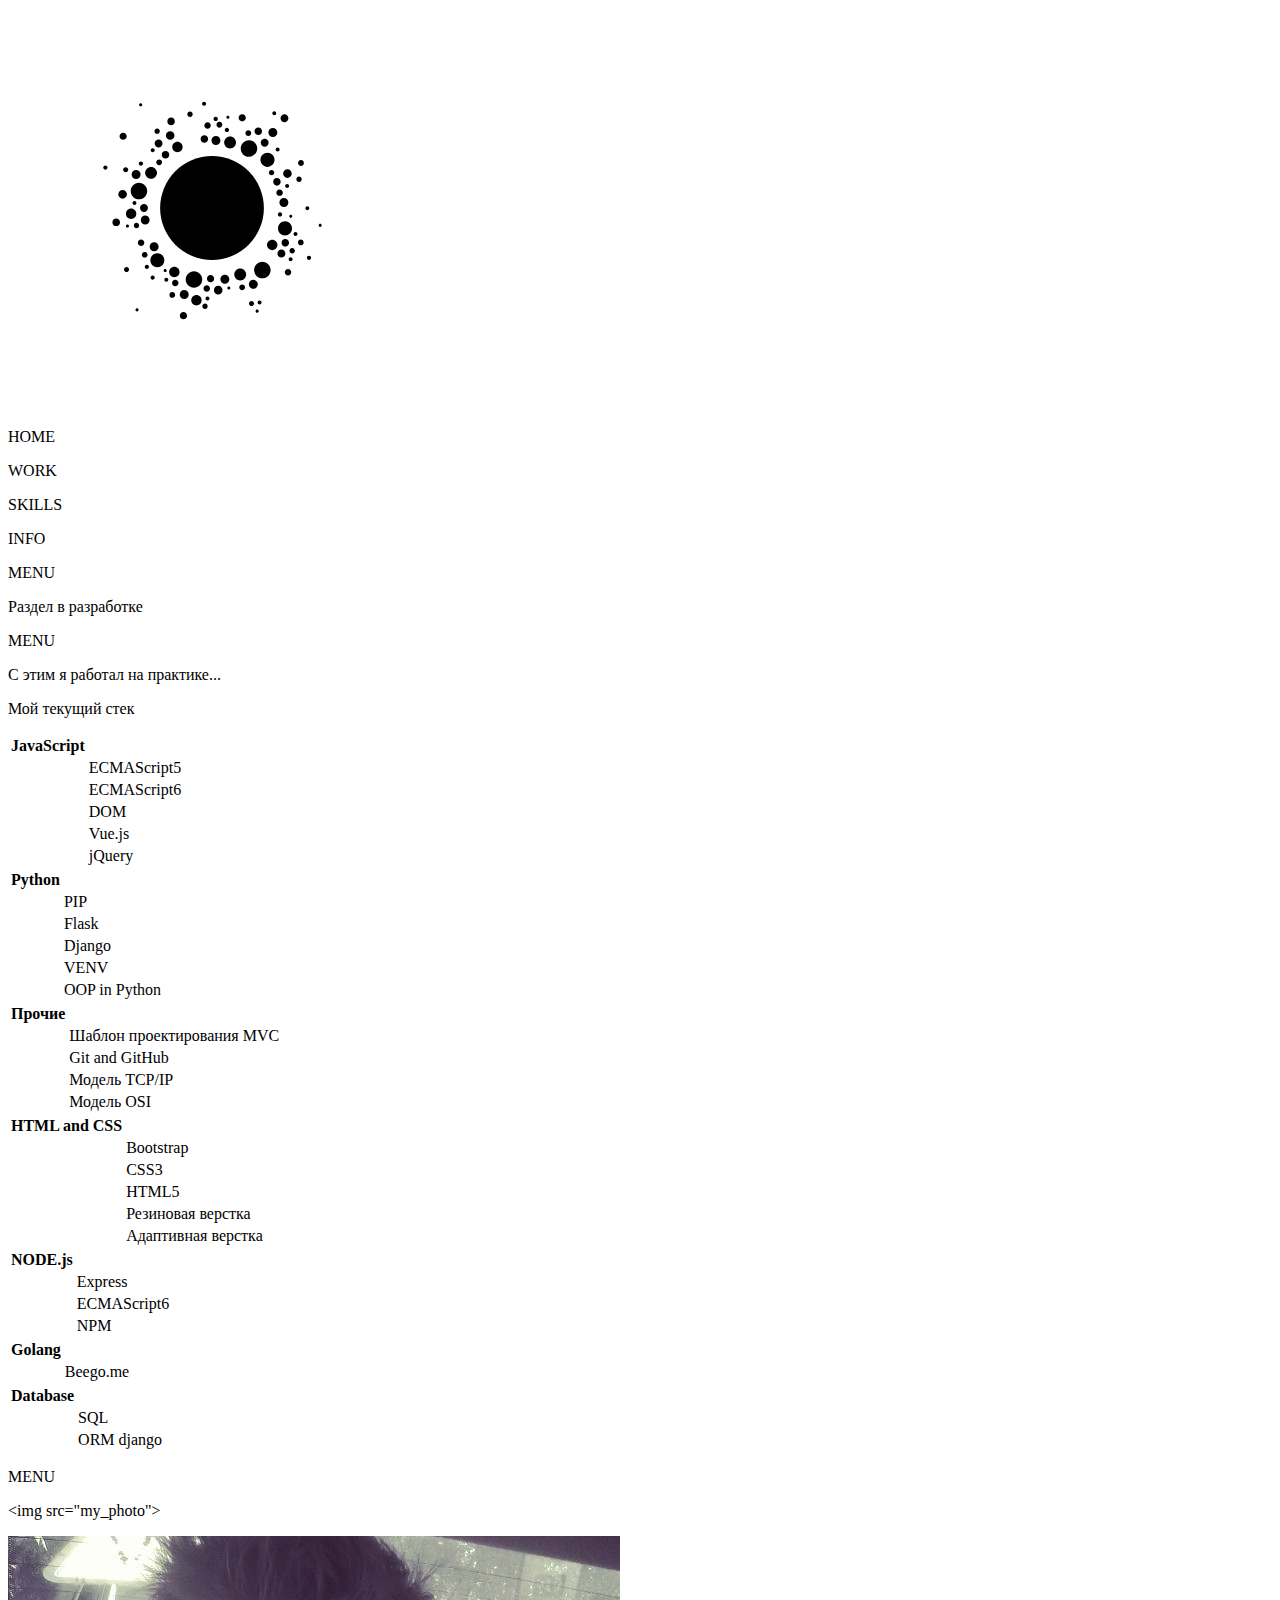
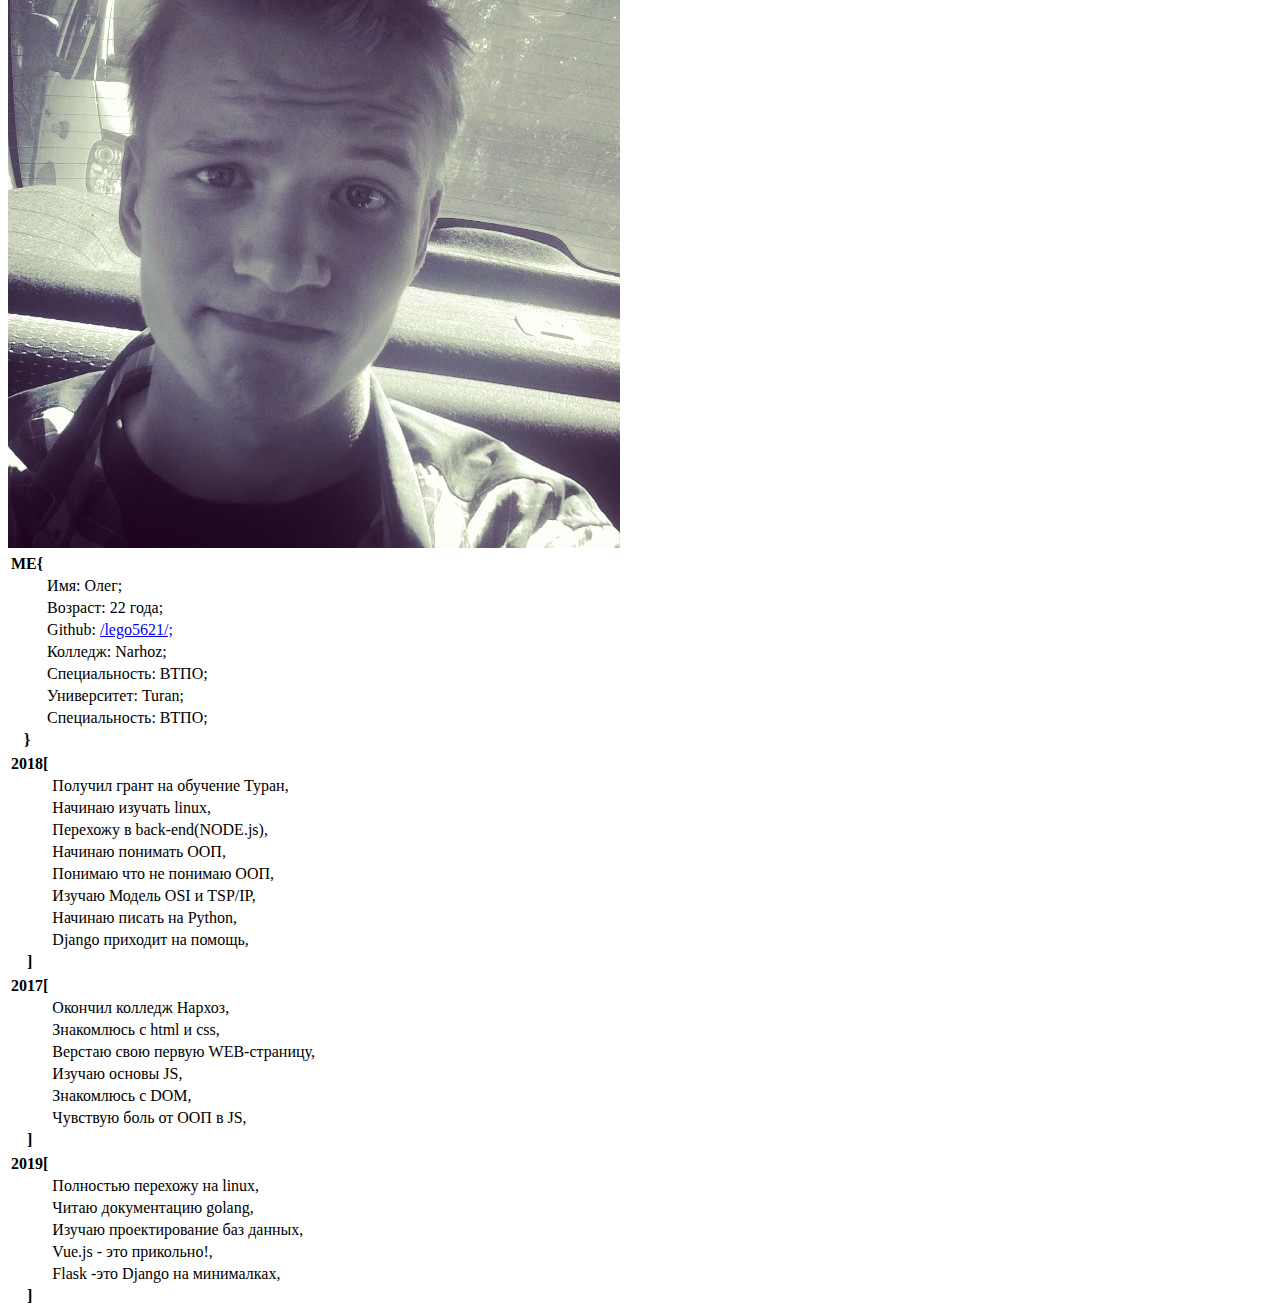
==== commit 0e0fdba3: "Update index.html" ====
--- a/index.html
+++ b/index.html
@@ -7,8 +7,8 @@
     <title>Averyanov_Oleg</title>
     <link href="https://fonts.googleapis.com/css?family=Mansalva&display=swap" rel="stylesheet">
     <link href="https://fonts.googleapis.com/css?family=Vollkorn&display=swap" rel="stylesheet">
-    <link rel="stylesheet" href="css/style.css">
-    <script src="js/script.js"></script>
+    <link rel="stylesheet" href="css/style_v2.css">
+    <script src="js/script_v2.js"></script>
 </head>
 <body>
     <div class="wrap">
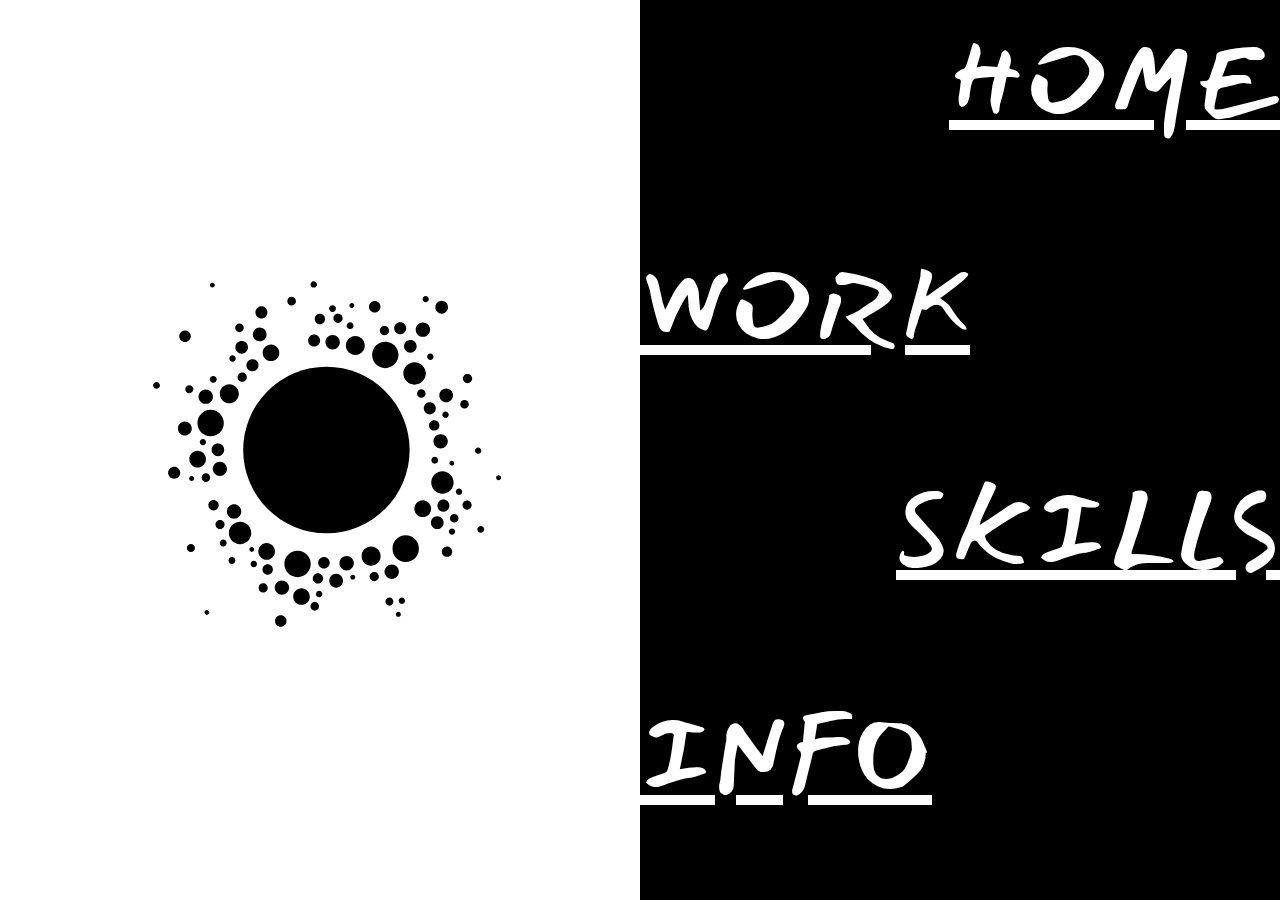
==== commit 4c9df000: "Update index.html" ====
--- a/index.html
+++ b/index.html
@@ -7,7 +7,7 @@
     <title>Averyanov_Oleg</title>
     <link href="https://fonts.googleapis.com/css?family=Mansalva&display=swap" rel="stylesheet">
     <link href="https://fonts.googleapis.com/css?family=Vollkorn&display=swap" rel="stylesheet">
-    <link rel="stylesheet" href="css/style_v2.css">
+    <link rel="stylesheet" href="css/style.css">
     <script src="js/script_v2.js"></script>
 </head>
 <body>
--- a/css/style.css
+++ b/css/style.css
@@ -0,0 +1,427 @@
+*{
+    padding: 0;
+    margin: 0;
+    box-sizing: border-box;
+    
+}
+
+html{
+    font-size: 1vw;
+}
+
+a{
+    color: grey;
+}
+
+/* Позиционирование глобального меню */
+.wrap{
+    /* height: 100vh;
+    width: 100%;
+    display: flex;
+    flex-direction: row;
+    flex-wrap: nowrap;
+    transition-duration: 1s; */
+
+    margin: auto auto;
+    display: flex;
+    flex-direction: row;
+    flex-wrap: nowrap;
+    width: 100%;
+    height: 100%;
+    position: absolute;
+    overflow: auto; 
+}
+
+.wrap1_svg{
+    width: 50%;
+    height: 100%;
+    overflow: hidden;
+    transition-duration: 1s;
+}
+
+.wrap1_menu{
+    width: 50%;
+    height: 100%;
+    overflow: hidden;
+    transition-duration: 1s;
+}
+
+.wrap1_projects{
+    width: 0%;
+    height: 100%;
+    /* overflow: hidden; */
+    /* overflow: auto; */
+    transition-duration: 1s;
+    overflow-x: hidden;
+}
+
+.wrap1_skills{
+    width: 0%;
+    height: 100%;
+    /* overflow: auto; */
+    transition-duration: 1s;
+    overflow-x: hidden;
+}
+
+.wrap1_info{
+    width: 0%;
+    height: 100vh;
+    /* overflow: hidden; */
+    overflow: auto;
+    transition-duration: 1s;
+    overflow-x: hidden;
+}
+
+.wrap2_projects{
+    width: 100%;
+    width: 69vw;
+    margin: 0 auto; 
+    font-family: 'Vollkorn', serif;
+    margin-left: 1%;
+}
+
+.wrap2_skills{
+    width: 100%;
+    width: 69vw;
+    margin: 0 auto;
+    display: flex;
+    flex-direction: column;
+    font-family: 'Vollkorn', serif;
+    font-size: 1.6rem;
+    margin-left: 1%;
+}
+
+.wrap2_info{
+    width: 100%;
+    width: 69vw; 
+    margin: 0 auto;
+    font-family: 'Vollkorn', serif;
+    margin-left: 1%;
+}
+
+
+
+
+
+/* ................. */
+
+.menu{
+    font-family: 'Mansalva', cursive;
+    width: 50%;
+    display: flex;
+    flex-direction: column;
+    font-size: 8rem;
+    transition-duration: 1s;
+    overflow: auto;
+}
+
+.text_menu{
+    color:white;
+    text-decoration:underline;
+}
+
+.text_menu:hover{
+    color: grey;
+    transition-duration: 0.5s; 
+    cursor: pointer;
+}
+
+.home{
+    background: black;
+    flex: 1;
+    text-align:right;
+}
+
+.projects{
+    background: black;
+    flex: 1;
+    text-align:left
+}
+
+.skill{
+    background: black;
+    flex: 1;
+    text-align:right
+}
+
+.info{
+    background: black;
+    flex: 1;
+    text-align:left
+}
+
+.wrap2_svg{
+    transition-duration: 1s;
+    overflow: hidden;
+    margin: 0;
+	display: flex;
+	align-items: center;
+	height: 100%;
+}
+
+svg{
+	display: block;
+	margin: 0 auto;
+	min-width: 100%;
+	min-height: 100%;
+    animation: rotate 40s infinite linear;
+    min-width: 50vw;
+}
+
+@keyframes rotate{
+	0%   {transform: rotate(0deg)}
+	100% {transform: rotate(360deg)}
+}
+
+
+/* Скрол бар */
+::-webkit-scrollbar { width: 6px; height: 3px;}
+::-webkit-scrollbar-button {  background-color: none; height: 0; }
+::-webkit-scrollbar-track {  background-color: #999;}
+::-webkit-scrollbar-track-piece { background-color: #ffffff;}
+::-webkit-scrollbar-thumb { height: 50px; background-color: rgb(0, 0, 0); border-radius: 3px;}
+::-webkit-scrollbar-corner { background-color: #999;}
+::-webkit-resizer { background-color: #666;}
+
+/* Анимация */
+.activ{
+    width: 70%;
+}
+
+.menu_activ{
+    width: 30%;
+}
+
+.wrap1_svg_activ{
+    width: 0;
+}
+
+
+
+.wrap_text{
+    display: flex;
+}
+
+.wrap_skills_text{
+    display: flex;
+}
+
+
+
+/* skills */
+.wrap_skills_text{
+    width: 100%;
+}
+
+
+.wrap_skills_skills{
+    width: 100%;
+    display: flex;
+}
+
+.wrap_skills_skills_left, .wrap_skills_skills_right{
+    width: 50%;
+    display: flex;
+    flex-direction: column;
+}
+
+.content_skill{
+    font-size: 1.6rem;
+    font-family: 'Vollkorn', serif;
+    margin: 4%
+}
+
+.content_skill_table{
+    border-left: 4px solid black;
+}
+
+.wrap_skills_skills_right{
+    position: relative;
+    bottom: 7vw;
+}
+
+.skills_text{
+    font-size: 2rem;
+    margin: 1% 0.3%;
+}
+
+.black_text{
+    background: black;
+    color: white;
+}
+
+.text_:after {
+    content: '';
+    width: 1rem;
+    height: 0.18rem;
+    background: black;
+    opacity: 0;
+    display: inline-block;
+    animation: blink 0.5s linear infinite alternate;
+  }
+  
+@keyframes blink {
+    50% {
+      opacity: 0;
+    }
+    100% {
+      opacity: 1;
+    }
+}
+
+/* информация обо мне */
+
+.info_for_mi{
+    width: 100%;
+    display: flex;
+}
+
+/* ?????? */
+.table_info1{
+    font-size: 1.9rem;
+    width: 100%;
+    margin: 0 3%;
+}
+
+.info_my_story{
+    width: 100%;
+    display: flex; 
+}
+
+.info_bloc_left{
+    display: flex;
+    flex-direction: column;
+    width: 50%;
+}
+
+.info_bloc_right{
+    display: flex;
+    flex-direction: column;
+    width: 50%;
+    position: relative;
+    bottom: 9vw;
+    margin-left: 2%;
+}
+
+.info_bloc_left_table, .info_bloc_1_table, .info_bloc_2_table{
+    border-left: 4px solid black;
+    font-size: 1.9rem;
+    margin: 6% auto;
+}
+
+.info_src_text_text{
+    font-size: 3.2rem;
+    font-weight: bold;
+}
+
+.info_img{
+    width: 50%;
+}
+
+img{
+    width: 100%;
+}
+
+/* Работы */
+.projects_zagl{
+    font-size: 5rem;
+    text-align: center;
+}
+
+/* моб версия */
+
+.mob_menu{
+    text-align: center;
+    font-size: 2rem;
+    display: none;
+}
+
+
+
+
+
+
+
+
+
+@media (max-width: 767px) {
+
+    html{
+        font-size: 11px;
+    }
+
+    .menu{
+        width: 100%;
+        font-size: 12rem;
+    }
+
+    .wrap1_svg{width: 0}
+
+    .mob_menu{
+        display: block;
+    }
+
+    .activ{
+        width: 100%;
+    }
+    
+    .menu_activ{
+        width: 0%;
+    }
+    
+    .wrap1_svg_activ{
+        width: 0;
+    }
+
+    .wrap2_skills, .wrap2_projects, .wrap2_info{
+        width: 100vw;
+    }
+}
+
+@media (max-width: 637px) {
+
+    html{
+        font-size: 9px;
+    }
+
+    .menu{
+        font-size: 12rem;
+    }
+
+    .info_for_mi, .info_my_story, .wrap_skills_skills{
+        flex-direction: column;
+    }
+
+    .info_bloc_right, .info_bloc_left, .info_img, .wrap_skills_skills_right, .wrap_skills_skills_left{
+        position: static;
+        width: 100%;
+    }
+
+    .info_text_for_mi{
+        margin: auto;
+    }
+}
+
+    @media (max-width: 414px) {
+        
+        html{
+            font-size: 9px;
+        }
+    
+        .menu{
+            font-size: 9rem;
+        }
+
+        .info_for_mi, .info_my_story, .wrap_skills_skills{
+            flex-direction: column;
+        }
+    
+        .info_bloc_right, .info_bloc_left, .info_img, .wrap_skills_skills_right, .wrap_skills_skills_left{
+            position: static;
+            width: 100%;
+        }
+    
+        .info_text_for_mi{
+            margin: auto;
+        }
+    }
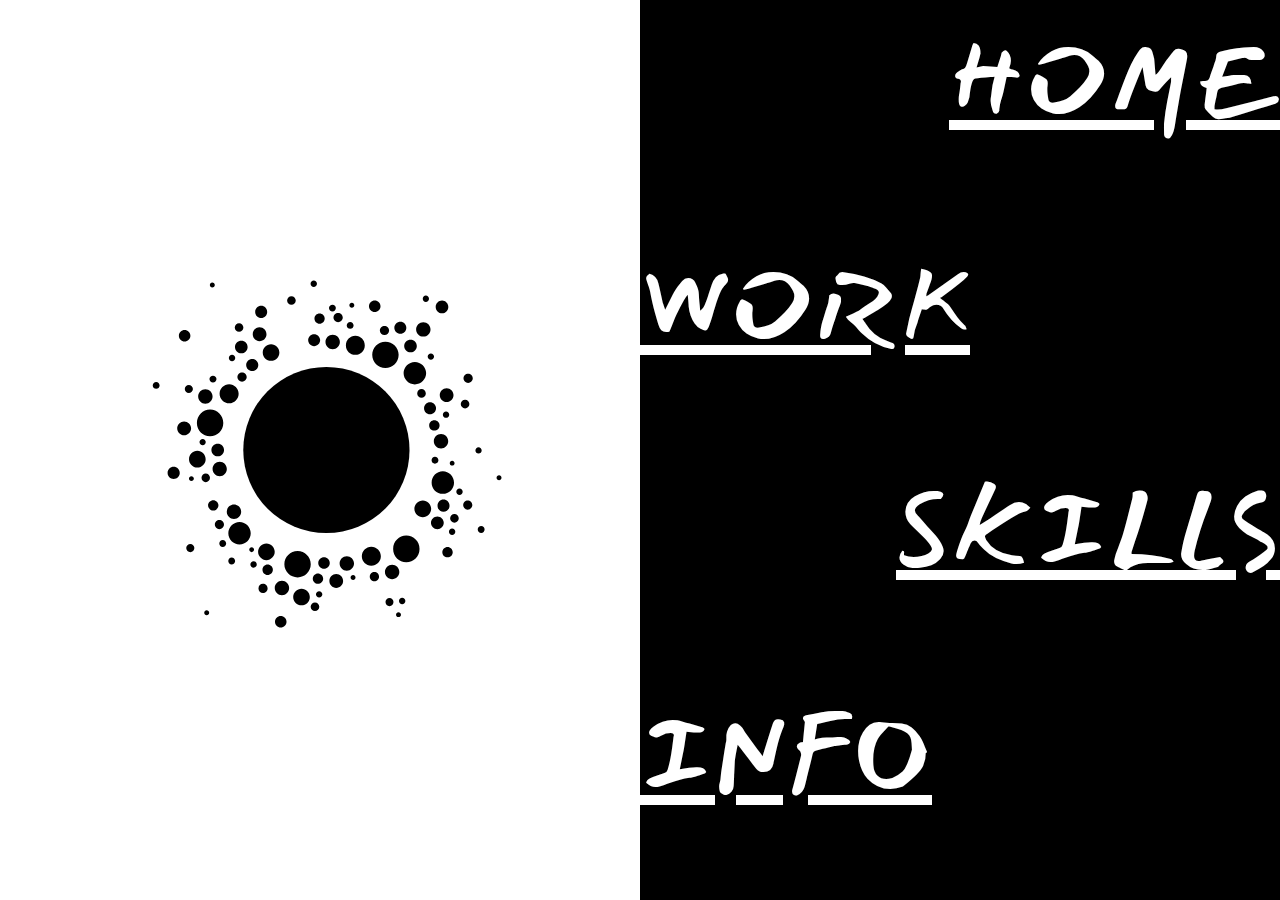
==== commit 2cc284b9: "Update index.html" ====
--- a/index.html
+++ b/index.html
@@ -72,6 +72,7 @@
             <div class="wrap2_projects">
                 <div class="mob_menu"><p class="black_text">MENU</p></div>
                 <p class="projects_zagl">Раздел в разработке</p>
+                <a href=""></a>
             </div>
         </div>
 
--- a/css/style.css
+++ b/css/style.css
@@ -29,7 +29,7 @@
     width: 100%;
     height: 100%;
     position: absolute;
-    overflow: auto; 
+    overflow: hidden; 
 }
 
 .wrap1_svg{
@@ -65,7 +65,7 @@
 
 .wrap1_info{
     width: 0%;
-    height: 100vh;
+    height: 100%;
     /* overflow: hidden; */
     overflow: auto;
     transition-duration: 1s;
@@ -274,6 +274,7 @@
 .info_for_mi{
     width: 100%;
     display: flex;
+    overflow: auto;
 }
 
 /* ?????? */
@@ -286,6 +287,7 @@
 .info_my_story{
     width: 100%;
     display: flex; 
+
 }
 
 .info_bloc_left{
@@ -309,6 +311,10 @@
     margin: 6% auto;
 }
 
+.info_bloc_2_table{
+    margin-bottom: -6vw;
+}
+
 .info_src_text_text{
     font-size: 3.2rem;
     font-weight: bold;
@@ -332,7 +338,7 @@
 
 .mob_menu{
     text-align: center;
-    font-size: 2rem;
+    font-size: 30px;
     display: none;
 }
 
@@ -376,6 +382,10 @@
     .wrap2_skills, .wrap2_projects, .wrap2_info{
         width: 100vw;
     }
+
+    .info_bloc_2_table{
+        margin: 6% auto;
+    }
 }
 
 @media (max-width: 637px) {
@@ -400,28 +410,36 @@
     .info_text_for_mi{
         margin: auto;
     }
-}
-
-    @media (max-width: 414px) {
+
+    .info_bloc_2_table{
+        margin: 6% auto;
+    }
+}
+
+@media (max-width: 414px) {
         
-        html{
-            font-size: 9px;
+    html{
+        font-size: 9px;
         }
+
+    .menu{
+        font-size: 9rem;
+    }
+
+    .info_for_mi, .info_my_story, .wrap_skills_skills{
+        flex-direction: column;
+    }
     
-        .menu{
-            font-size: 9rem;
-        }
-
-        .info_for_mi, .info_my_story, .wrap_skills_skills{
-            flex-direction: column;
-        }
+    .info_bloc_right, .info_bloc_left, .info_img, .wrap_skills_skills_right, .wrap_skills_skills_left{
+        position: static;
+        width: 100%;
+    }
     
-        .info_bloc_right, .info_bloc_left, .info_img, .wrap_skills_skills_right, .wrap_skills_skills_left{
-            position: static;
-            width: 100%;
-        }
-    
-        .info_text_for_mi{
-            margin: auto;
-        }
-    }
+    .info_text_for_mi{
+        margin: auto;
+    }
+
+    .info_bloc_2_table{
+        margin: 6% auto;
+    }
+}
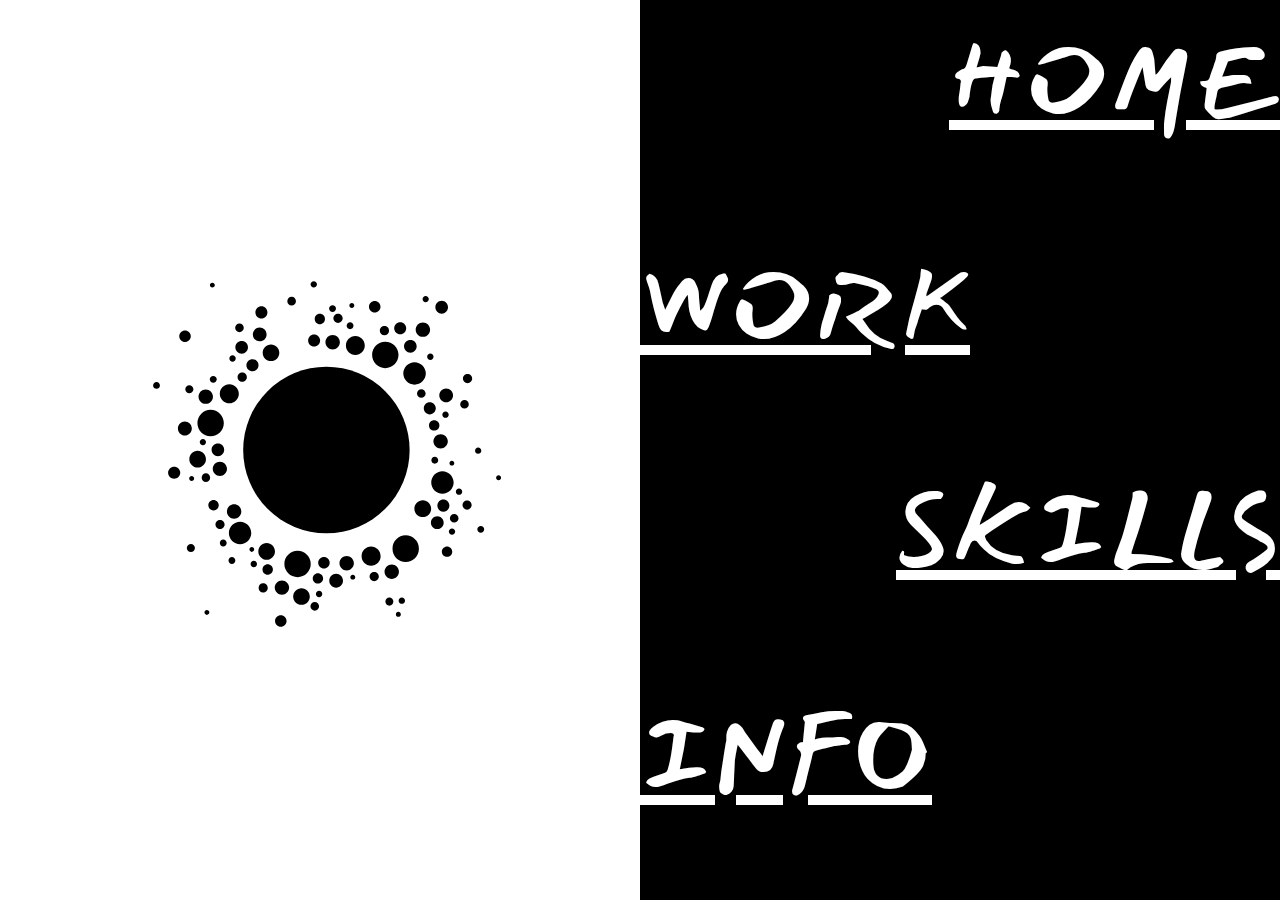
==== commit a40f5621: "Update index.html" ====
--- a/index.html
+++ b/index.html
@@ -72,7 +72,7 @@
             <div class="wrap2_projects">
                 <div class="mob_menu"><p class="black_text">MENU</p></div>
                 <p class="projects_zagl">Раздел в разработке</p>
-                <a href=""></a>
+                <a href="Web_test/index.html"></a>
             </div>
         </div>
 
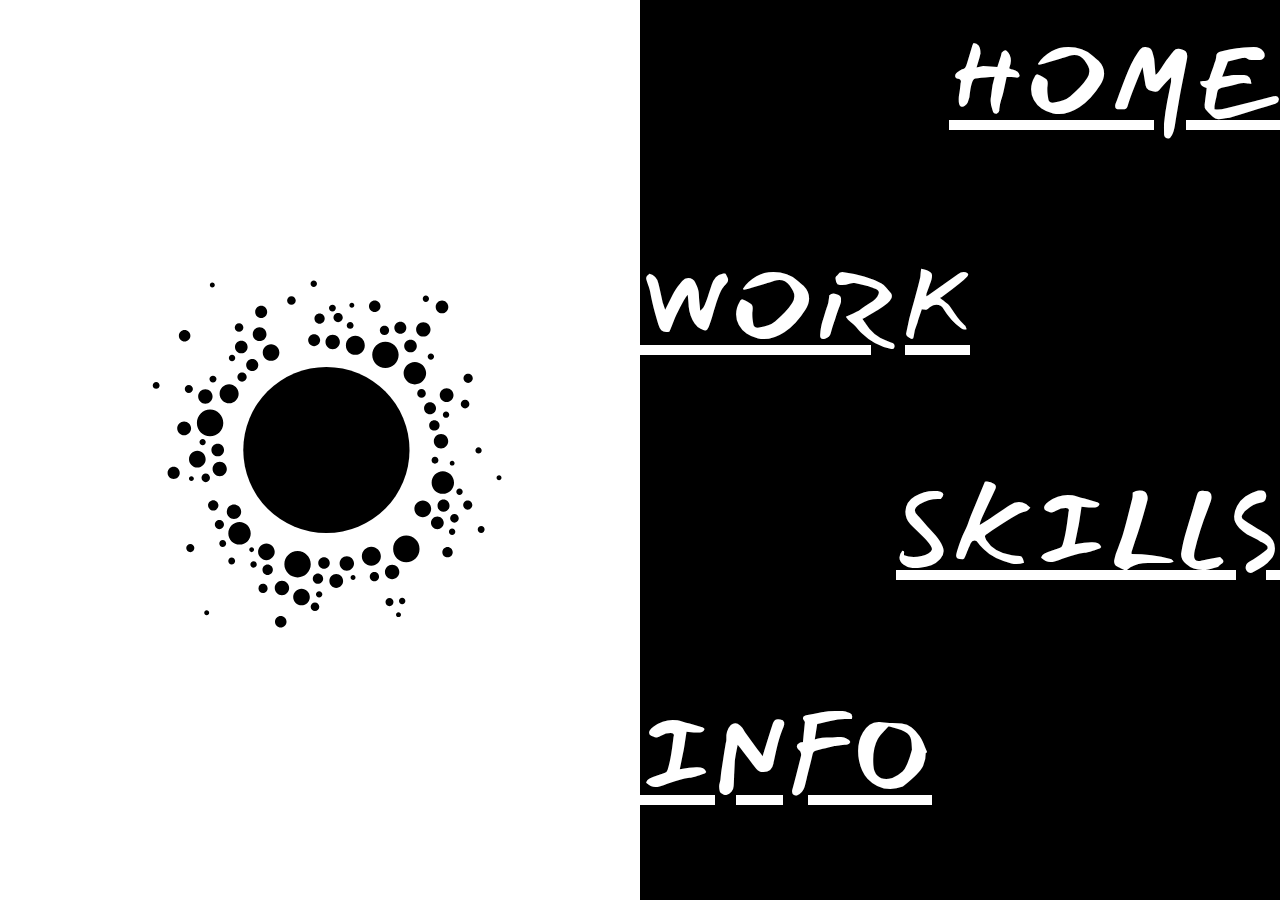
==== commit 24e32c12: "Update index.html" ====
--- a/index.html
+++ b/index.html
@@ -72,7 +72,7 @@
             <div class="wrap2_projects">
                 <div class="mob_menu"><p class="black_text">MENU</p></div>
                 <p class="projects_zagl">Раздел в разработке</p>
-                <a href="Web_test/index.html"></a>
+                <a href="Web_test/index.html">ссылка на работы</a>
             </div>
         </div>
 
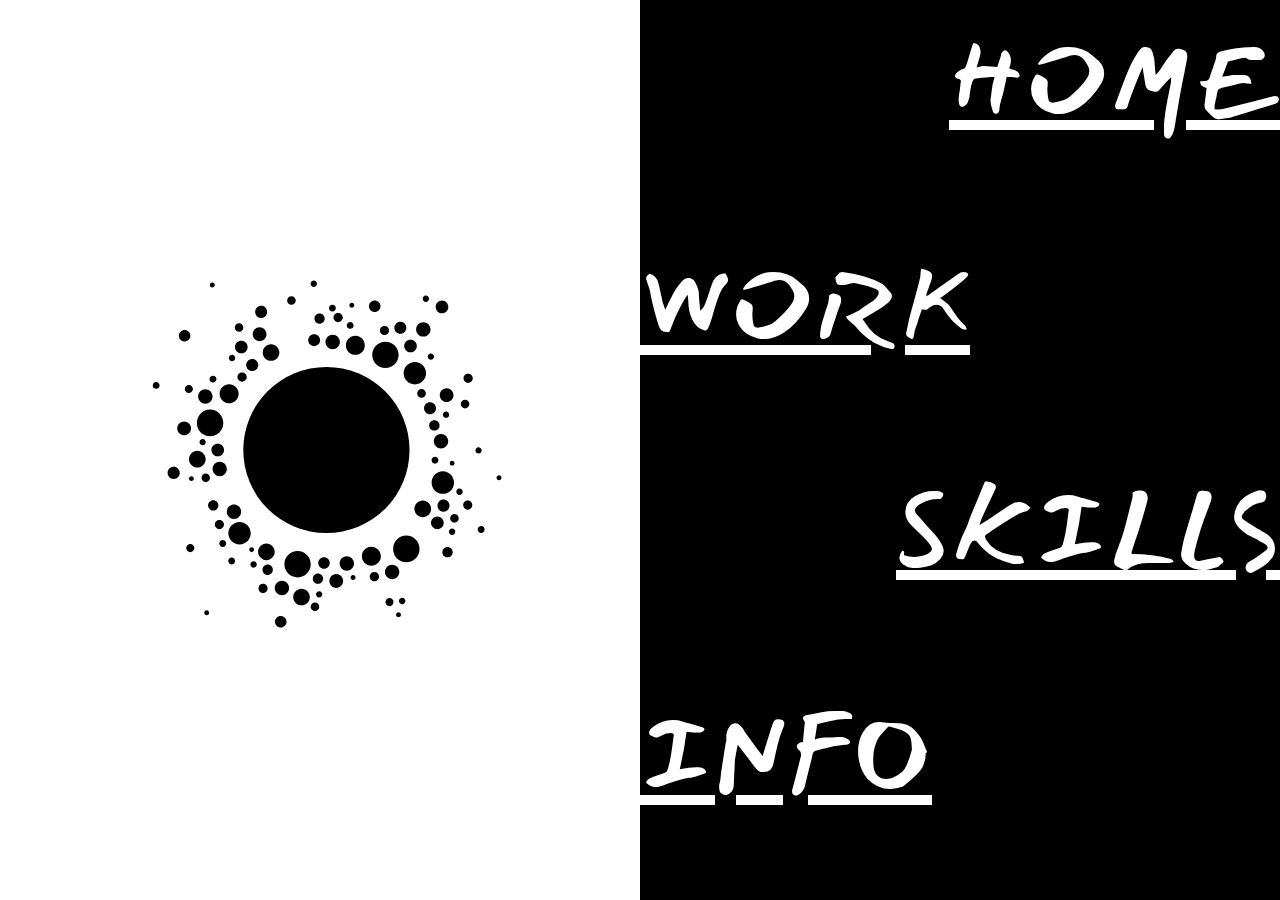
==== commit dddb1214: "Update index.html" ====
--- a/index.html
+++ b/index.html
@@ -72,7 +72,6 @@
             <div class="wrap2_projects">
                 <div class="mob_menu"><p class="black_text">MENU</p></div>
                 <p class="projects_zagl">Раздел в разработке</p>
-                <a href="Web_test/index.html">ссылка на работы</a>
             </div>
         </div>
 
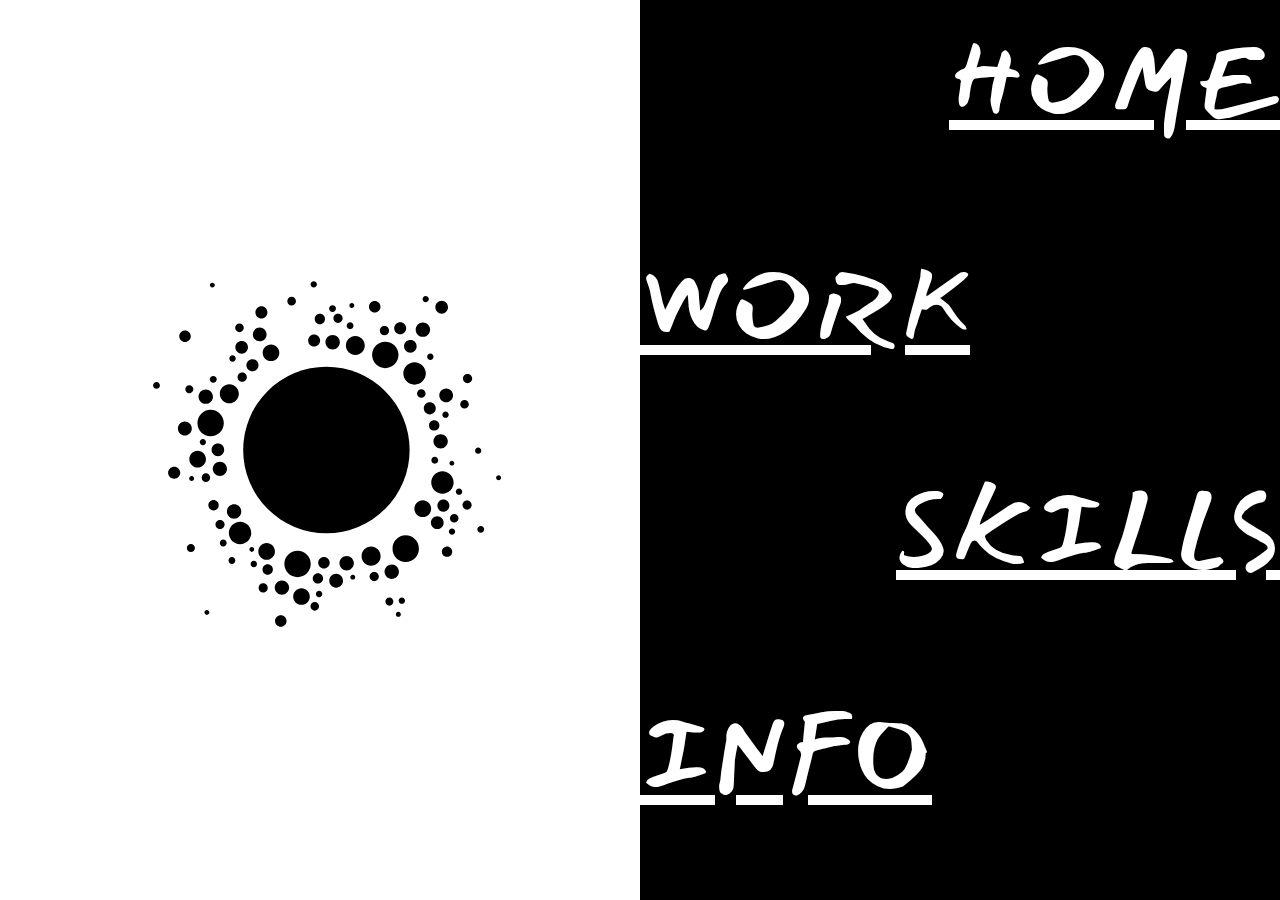
==== commit b02df3ca: "add: React.js" ====
--- a/index.html
+++ b/index.html
@@ -93,6 +93,7 @@
                                 <tr><td></td><td class="td_text">ECMAScript6</td></tr>
                                 <tr><td></td><td class="td_text">DOM</td></tr>
                                 <tr><td></td><td class="td_text">Vue.js</td></tr>
+                                <tr><td></td><td class="td_text">React.js</td></tr>
                                 <tr><td></td><td class="td_text">jQuery</td></tr>
                             </table>
                         </div>
